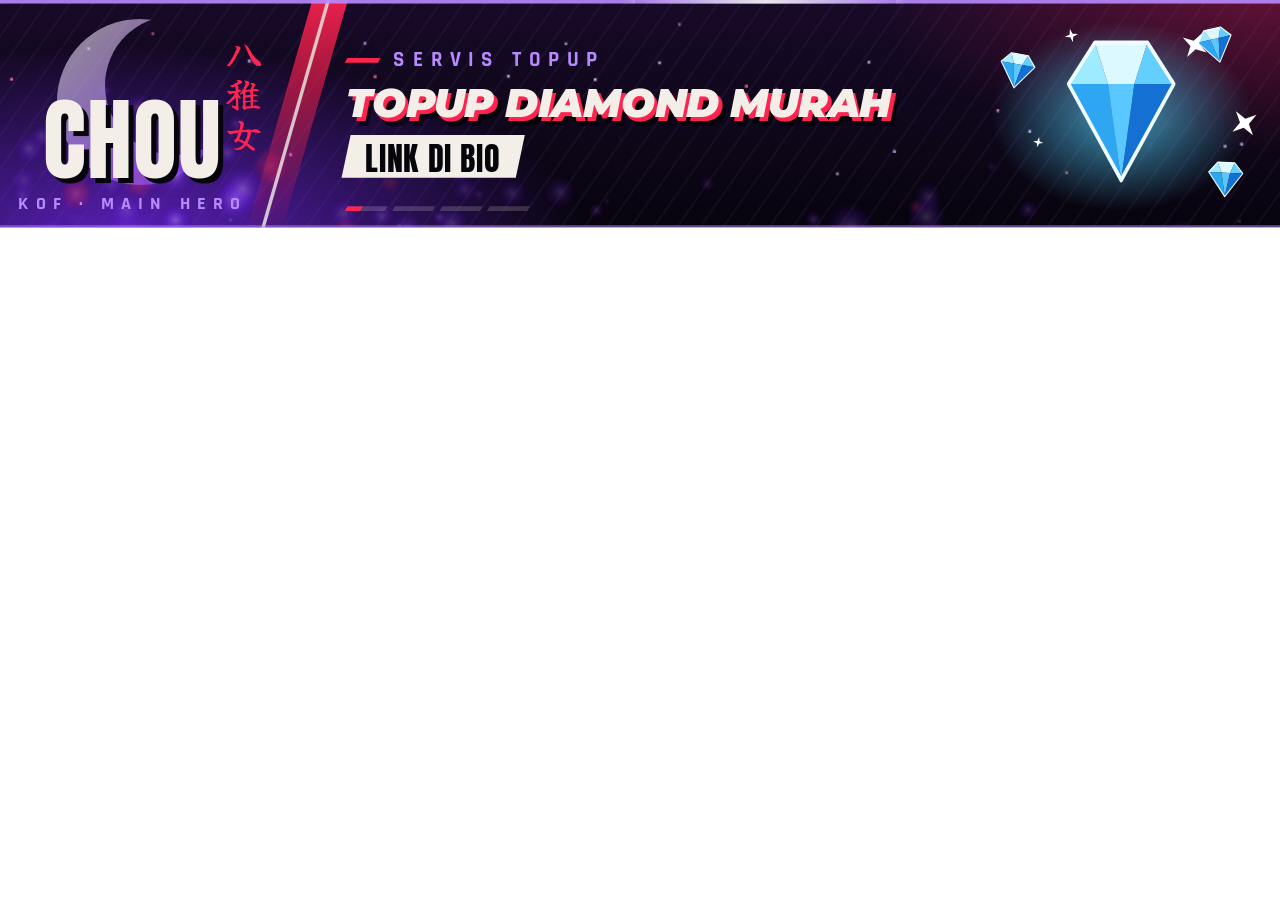
==== stream_overlay/banner.html @ 77ae5de3 "Add Chou KOF portrait stream overlay pack Three 1080x1920 layouts (Klasik, Mabar, Solo Push) with la" ====
<!doctype html>
<html lang="ms">
<head>
<meta charset="utf-8">
<title>Chou Banner</title>
<link rel="stylesheet" href="assets/overlay.css">
<style>
  html, body { margin: 0; width: 100%; height: 100%; overflow: hidden; background: transparent; }
  #root { position: relative; width: 100vw; height: 100vh; }
  #stage { position: absolute; left: 0; top: 0; width: 1080px; height: 192px; transform-origin: 0 0; }
</style>
</head>
<body>
<!-- Browser source: 1080 x 192.  ?style=flame | slash | moon -->
<div id="root"><div id="stage"></div></div>
<script src="assets/config.js"></script>
<script src="assets/overlay.js"></script>
<script>
  const p = new URLSearchParams(location.search);
  const stage = document.getElementById("stage");
  ChouOverlay.mountBanner(stage, { style: p.get("style") || "flame" });
  ChouOverlay.fitStage(stage, document.getElementById("root"), 1080, 192);
</script>
</body>
</html>
---- stream_overlay/assets/overlay.css ----
/* Chou KOF stream overlay — 1080x1920 portrait */

@font-face { font-family: "OV Anton"; src: url(fonts/anton.woff2) format("woff2"); font-display: block; }
@font-face { font-family: "OV Mont"; src: url(fonts/montserrat-italic.woff2) format("woff2"); font-style: italic; font-weight: 100 900; font-display: block; }
@font-face { font-family: "OV Raj"; src: url(fonts/rajdhani-600.woff2) format("woff2"); font-weight: 600; font-display: block; }
@font-face { font-family: "OV Raj"; src: url(fonts/rajdhani-700.woff2) format("woff2"); font-weight: 700; font-display: block; }
@font-face { font-family: "OV Teko"; src: url(fonts/teko.woff2) format("woff2"); font-weight: 600; font-display: block; }
@font-face { font-family: "OV Brush"; src: url(fonts/yuji-kanji.woff2) format("woff2"); font-display: block; }

.ov-stage, .bn {
  /* palette: Iori / Chou KOF — void black, yagami purple flame, crimson, bone white */
  --ink: #07050c;
  --night: #120a1f;
  --plum: #241038;
  --violet: #7b2cff;
  --flame: #b98aff;
  --crimson: #ff2350;
  --bone: #f3eee8;
  --ice: #52d8ff;
  --win: #6dffb0;
  --gold: #ffcf4a;
  --muted: rgba(243, 238, 232, .56);

  --f-disp: "OV Anton", "Anton", Impact, "Arial Narrow", sans-serif;
  --f-shout: "OV Mont", "Montserrat", "Arial Black", sans-serif;
  --f-hud: "OV Raj", "Rajdhani", "Segoe UI", sans-serif;
  --f-num: "OV Teko", "Teko", "OV Anton", Impact, sans-serif;
  --f-brush: "OV Brush", "Yuji Syuku", serif;
}

.ov-stage {
  position: relative; width: 1080px; height: 1920px; overflow: hidden;
  transform-origin: 0 0; color: var(--bone); font-family: var(--f-hud);
  -webkit-font-smoothing: antialiased;
}
.ov-stage *, .bn * { box-sizing: border-box; }
.ov-layer { position: absolute; inset: 0; width: 1080px; height: 1920px; pointer-events: none; }

/* demo images (preview only) */
.ov-demo { position: absolute; overflow: hidden; background: #1a1424; }
.ov-demo img { width: 100%; height: 100%; object-fit: cover; display: block; }
.ov-demo.is-empty { display: grid; place-items: center; background:
  repeating-linear-gradient(-45deg, #17111f 0 14px, #1c1526 14px 28px); }
.ov-demo.is-empty span { font: 700 34px/1 var(--f-hud); letter-spacing: .3em; color: rgba(243,238,232,.35); }

/* ---------- slot frames + laser ---------- */
.ov-frame-base { fill: none; stroke: rgba(185, 138, 255, .42); stroke-width: 2; }
.ov-laser { fill: none; stroke-width: 3; stroke-linecap: round; stroke-dasharray: 90 910; animation: ov-run 6s linear infinite; }
.ov-laser.glow { stroke-width: 9; filter: url(#ov-blur); opacity: .9; }
.ov-laser.v { stroke: var(--flame); }
.ov-laser.r { stroke: var(--crimson); animation-delay: -3s; }
.ov-laser.core { stroke: #fff; stroke-width: 1.4; stroke-dasharray: 40 960; }
.ov-laser.core.r { animation-delay: -3s; }
@keyframes ov-run { from { stroke-dashoffset: 0; } to { stroke-dashoffset: -1000; } }
.ov-corner { fill: none; stroke: var(--bone); stroke-width: 3; }

/* ---------- band between facecam & gameplay ---------- */
.ov-band {
  position: absolute; left: 0; width: 1080px; height: 28px; overflow: hidden;
  background: linear-gradient(90deg, #0c0614, #1a0b2a 50%, #0c0614);
  border-top: 2px solid var(--crimson); border-bottom: 1px solid rgba(185,138,255,.5);
  display: flex; align-items: center; justify-content: center; gap: 18px;
  font: 700 17px/1 var(--f-hud); letter-spacing: .22em; text-transform: uppercase;
}
.ov-band .live { background: var(--crimson); color: #fff; padding: 4px 14px 3px; transform: skewX(-14deg); display: inline-flex; gap: 8px; align-items: center; }
.ov-band .live > * { transform: skewX(14deg); }
.ov-band .dot { width: 8px; height: 8px; border-radius: 50%; background: #fff; animation: ov-blink 1.2s steps(2, jump-none) infinite; }
.ov-band .sep { width: 5px; height: 5px; background: var(--flame); transform: rotate(45deg); }
.ov-band .clock { font: 600 22px/1 var(--f-num); letter-spacing: .08em; color: var(--flame); padding-top: 3px; }
.ov-band .sweep { position: absolute; top: 0; bottom: 0; width: 160px; left: -200px;
  background: linear-gradient(90deg, transparent, rgba(185,138,255,.35), transparent); animation: ov-sweep 6s linear infinite; }
@keyframes ov-sweep { 0% { transform: translateX(0); } 60%, 100% { transform: translateX(1480px); } }
@keyframes ov-blink { 50% { opacity: .15; } }

/* slot label (handcam) */
.ov-tag {
  position: absolute; display: inline-flex; align-items: center; gap: 10px;
  background: rgba(7, 5, 12, .82); border-left: 4px solid var(--crimson);
  padding: 6px 14px 5px; font: 700 16px/1 var(--f-hud); letter-spacing: .2em; text-transform: uppercase;
}
.ov-tag em { font-style: normal; color: var(--flame); }

/* ---------- cards ---------- */
.ov-card {
  --cut: 22px;
  position: absolute; color: var(--bone);
  clip-path: polygon(var(--cut) 0, 100% 0, 100% calc(100% - var(--cut)), calc(100% - var(--cut)) 100%, 0 100%, 0 var(--cut));
  background: linear-gradient(155deg, rgba(185,138,255,.75), rgba(185,138,255,.14) 38%, rgba(185,138,255,.1) 62%, rgba(255,35,80,.7));
}
.ov-card::before {
  content: ""; position: absolute; inset: 2px; z-index: 0;
  clip-path: polygon(calc(var(--cut) - 1px) 0, 100% 0, 100% calc(100% - var(--cut) + 1px), calc(100% - var(--cut) + 1px) 100%, 0 100%, 0 calc(var(--cut) - 1px));
  background:
    radial-gradient(120% 70% at 100% 0%, rgba(123,44,255,.22), transparent 60%),
    linear-gradient(170deg, #1c0d30 0%, #110820 55%, #0b0615 100%);
}
.ov-card::after { /* sheen */
  content: ""; position: absolute; inset: 0; z-index: 3; pointer-events: none;
  background: linear-gradient(105deg, transparent 40%, rgba(243,238,232,.10) 50%, transparent 60%);
  background-size: 260% 100%; background-position: 160% 0; animation: ov-sheen 12s ease-in-out infinite;
}
@keyframes ov-sheen { 0%, 70% { background-position: 160% 0; } 85%, 100% { background-position: -60% 0; } }
.ov-card > * { position: relative; z-index: 1; }
.ov-card .ghost { position: absolute; z-index: 0; font-family: var(--f-brush); color: rgba(185,138,255,.10); pointer-events: none; line-height: 1; }

.ov-h { font: 400 54px/.9 var(--f-disp); letter-spacing: .01em; margin: 0; transform: skewX(-8deg); transform-origin: left bottom;
  text-shadow: 3px 3px 0 var(--crimson); }
.ov-lbl { display: flex; align-items: center; gap: 10px; margin: 0; font: 700 16px/1 var(--f-hud); letter-spacing: .26em; color: var(--flame); text-transform: uppercase; }
.ov-lbl::before { content: ""; width: 9px; height: 9px; background: var(--crimson); transform: rotate(45deg); flex: none; }
.ov-lbl i { font-style: normal; margin-left: auto; color: var(--bone); background: rgba(185,138,255,.18); padding: 3px 9px 2px; letter-spacing: .1em; font-size: 15px; }

.ov-chip { display: inline-flex; align-items: baseline; gap: 6px; background: var(--bone); color: var(--ink);
  padding: 5px 12px 3px; font: 400 22px/1 var(--f-disp); letter-spacing: .02em; transform: skewX(-12deg); white-space: nowrap; }
.ov-chip > * { display: inline-block; transform: skewX(12deg); }
.ov-chip b { font-weight: 400; color: var(--crimson); font-size: 28px; }

/* ---------- queue card ---------- */
.ov-queue { padding: 20px 24px 14px; display: flex; flex-direction: column; gap: 12px; }
.ov-queue .q-head { display: flex; align-items: flex-end; justify-content: space-between; gap: 12px; }
.q-open { display: inline-flex; align-items: center; gap: 8px; font: 700 15px/1 var(--f-hud); letter-spacing: .3em; color: var(--win); margin-bottom: 8px; }
.q-open::before { content: ""; width: 8px; height: 8px; border-radius: 50%; background: var(--win); box-shadow: 0 0 10px var(--win); animation: ov-blink 1.6s steps(2, jump-none) infinite; }
.q-open.full { color: var(--crimson); }
.q-open.full::before { background: var(--crimson); box-shadow: 0 0 10px var(--crimson); }
.ov-queue .q-prices { display: flex; flex-direction: column; gap: 7px; align-items: flex-end; }
.ov-queue ol { list-style: none; margin: 0; padding: 0; display: flex; flex-direction: column; gap: 6px; }
.ov-queue .slot { display: flex; align-items: center; gap: 12px; height: 34px; padding: 0 12px 0 0;
  background: linear-gradient(90deg, rgba(123,44,255,.32), rgba(123,44,255,.06)); }
.ov-queue .slot .ix { width: 34px; height: 100%; display: grid; place-items: center; background: var(--violet); font: 600 24px/1 var(--f-num); padding-top: 3px; }
.ov-queue .slot .nm { flex: 1; min-width: 0; font: 700 24px/1 var(--f-hud); letter-spacing: .03em; white-space: nowrap; overflow: hidden; text-overflow: ellipsis; }
.ov-queue .slot.is-empty { background: transparent; outline: 1px dashed rgba(185,138,255,.35); outline-offset: -1px; }
.ov-queue .slot.is-empty .ix { background: rgba(185,138,255,.15); color: var(--muted); }
.ov-queue .slot.is-empty .nm { color: rgba(243,238,232,.32); font-size: 17px; letter-spacing: .24em; }
.ov-queue .pips { display: flex; gap: 5px; }
.ov-queue .pips i { width: 12px; height: 12px; transform: skewX(-14deg); background: rgba(243,238,232,.18); }
.ov-queue .pips i.on { background: var(--crimson); box-shadow: 0 0 8px rgba(255,35,80,.7); }
.ov-queue .nx { display: flex; align-items: center; gap: 12px; height: 32px; border-bottom: 1px solid rgba(185,138,255,.16); }
.ov-queue .nx .no { font: 600 26px/1 var(--f-num); color: var(--flame); width: 34px; padding-top: 4px; }
.ov-queue .nx .nm { flex: 1; min-width: 0; font: 600 22px/1 var(--f-hud); white-space: nowrap; overflow: hidden; text-overflow: ellipsis; }
.ov-queue .nx .g { font: 700 14px/1 var(--f-hud); letter-spacing: .12em; color: var(--ink); background: var(--flame); padding: 4px 7px 3px; }
.ov-queue .nx.more { border: 0; color: var(--muted); font: 700 16px/1 var(--f-hud); letter-spacing: .2em; }
.ov-queue .q-empty { margin: 0; padding: 10px 0; color: var(--muted); font: 600 19px/1.3 var(--f-hud); letter-spacing: .04em; }
.q-foot { margin-top: auto; display: flex; align-items: center; gap: 10px; font: 700 16px/1.2 var(--f-hud); letter-spacing: .08em; color: var(--bone);
  background: rgba(255,35,80,.14); border-left: 3px solid var(--crimson); padding: 8px 12px; }
.q-foot b { color: var(--crimson); }
.ov-queue .q-cols { display: flex; flex-direction: column; gap: 12px; }
.ov-queue section { display: flex; flex-direction: column; gap: 9px; }
.is-new { animation: ov-new 1.4s ease-out; }
@keyframes ov-new { 0% { background: rgba(243,238,232,.9); transform: translateX(-18px); } 25% { transform: translateX(0); } 100% { } }

/* wide queue (layout 2) */
.ov-queue.wide { padding: 26px 30px 20px; }
.ov-queue.wide .q-head { align-items: center; }
.ov-queue.wide .q-prices { flex-direction: row; gap: 12px; }
.ov-queue.wide .q-cols { flex-direction: row; gap: 26px; flex: 1; min-height: 0; }
.ov-queue.wide .q-cols > section { flex: 1; min-width: 0; }
.ov-queue.wide .slot { height: 56px; }
.ov-queue.wide .slot .ix { width: 44px; font-size: 30px; }
.ov-queue.wide .slot .nm { font-size: 28px; }
.ov-queue.wide .nx { height: 46px; }
.ov-queue.wide .nx .nm { font-size: 26px; }
.ov-queue.wide .ov-h { font-size: 64px; }

/* ---------- prices card (queue hidden) ---------- */
.ov-prices { padding: 26px 28px 20px; display: flex; flex-direction: column; gap: 16px; }
.ov-prices .pr-list { display: flex; flex-direction: column; gap: 10px; }
.ov-prices .pr { display: flex; align-items: center; justify-content: space-between; padding: 8px 16px 6px;
  background: linear-gradient(90deg, rgba(123,44,255,.35), rgba(123,44,255,.06)); border-left: 4px solid var(--flame); }
.ov-prices .pr span { font: 700 24px/1 var(--f-hud); letter-spacing: .14em; }
.ov-prices .pr b { font: 400 50px/1 var(--f-disp); color: var(--bone); text-shadow: 3px 3px 0 var(--crimson); font-weight: 400; }
.ov-prices .svc { display: flex; flex-direction: column; gap: 8px; }
.ov-prices .svc div { display: flex; justify-content: space-between; align-items: baseline; font: 600 22px/1 var(--f-hud); border-bottom: 1px dashed rgba(185,138,255,.25); padding-bottom: 7px; }
.ov-prices .svc b { font: 400 28px/1 var(--f-disp); color: var(--flame); font-weight: 400; }
.ov-prices.wide .pr-list { flex-direction: row; }
.ov-prices.wide .pr { flex: 1; }
.ov-prices.wide .svc { flex-direction: row; gap: 26px; }
.ov-prices.wide .svc div { flex: 1; }

/* ---------- stats card ---------- */
.ov-stats { padding: 18px 22px 14px; display: grid; grid-template-columns: auto 1fr; grid-template-rows: 1fr auto; column-gap: 20px; row-gap: 10px; }
.ov-stats .wl { display: flex; gap: 6px; align-items: flex-end; }
.ov-stats .wl > div { display: flex; flex-direction: column; align-items: flex-start; }
.ov-stats .wl small { font: 700 15px/1 var(--f-hud); letter-spacing: .3em; color: var(--muted); }
.ov-stats .wl b { font: 600 104px/.78 var(--f-num); font-weight: 600; padding-top: 14px; }
.ov-stats .wl .w b { color: var(--win); text-shadow: 0 0 18px rgba(109,255,176,.35); }
.ov-stats .wl .l b { color: var(--crimson); text-shadow: 0 0 18px rgba(255,35,80,.35); }
.ov-stats .wl .slash { font: 400 70px/1 var(--f-disp); color: rgba(243,238,232,.2); transform: skewX(-14deg); margin: 0 4px 6px; }
.ov-stats .side { display: flex; flex-direction: column; justify-content: center; gap: 10px; min-width: 0; }
.ov-stats .kv { display: flex; align-items: baseline; justify-content: space-between; gap: 10px; border-bottom: 1px solid rgba(185,138,255,.18); padding-bottom: 6px; }
.ov-stats .kv small { font: 700 15px/1 var(--f-hud); letter-spacing: .28em; color: var(--flame); }
.ov-stats .kv b { font: 600 44px/.8 var(--f-num); font-weight: 600; letter-spacing: .02em; padding-top: 6px; }
.ov-stats .rate { grid-column: 1 / -1; display: flex; align-items: center; gap: 12px; }
.ov-stats .bar { flex: 1; height: 8px; background: rgba(255,35,80,.55); transform: skewX(-20deg); position: relative; }
.ov-stats .bar i { position: absolute; left: 0; top: 0; bottom: 0; background: var(--win); box-shadow: 0 0 10px rgba(109,255,176,.6); transition: width .6s cubic-bezier(.2,.8,.2,1); }
.ov-stats .rate span { font: 700 15px/1 var(--f-hud); letter-spacing: .18em; white-space: nowrap; }
.ov-stats .streak { display: none; align-items: center; gap: 6px; font: 700 14px/1 var(--f-hud); letter-spacing: .2em; color: var(--ink); background: var(--gold); padding: 4px 9px 3px; transform: skewX(-12deg); align-self: flex-start; }
.ov-stats .streak.on { display: inline-flex; }
.ov-stats .streak.lose { background: rgba(243,238,232,.16); color: var(--muted); }
.ov-stats .dev { grid-column: 1 / -1; font: 700 14px/1 var(--f-hud); letter-spacing: .24em; color: var(--muted); display: none; }
.ov-stats .tagline { display: none; }
.pop { animation: ov-pop .5s cubic-bezier(.2,1.6,.4,1); }
@keyframes ov-pop { 0% { transform: scale(1.5); filter: brightness(2); } 100% { transform: scale(1); } }

/* tall stats (layout 3) */
.ov-stats.tall { grid-template-columns: 1fr; grid-template-rows: auto auto auto auto 1fr; padding: 22px 26px 16px; row-gap: 10px; }
.ov-stats.tall .tagline { display: flex; flex-direction: column; gap: 6px; }
.ov-stats.tall .tagline .ov-h { font-size: 46px; }
.ov-stats.tall .wl b { font-size: 96px; }
.ov-stats.tall .wl .slash { font-size: 66px; }
.ov-stats.tall .side { flex-direction: row; gap: 18px; }
.ov-stats.tall .side .kv { flex: 1; }

.ov-stats.tall .svc { display: flex; flex-direction: column; gap: 6px; align-self: end; }
.ov-stats .svc { display: none; }
.ov-stats .svc div { display: flex; justify-content: space-between; font: 600 20px/1 var(--f-hud); padding-bottom: 6px; border-bottom: 1px dashed rgba(185,138,255,.25); }
.ov-stats .svc b { font: 400 24px/1 var(--f-disp); color: var(--flame); font-weight: 400; }

/* compact stats in top-right (layout 2) */
.ov-stats.mini { grid-template-columns: 1fr; padding: 14px 18px 12px; row-gap: 8px; }
.ov-stats.mini .wl b { font-size: 76px; }
.ov-stats.mini .wl .slash { font-size: 52px; }
.ov-stats.mini .side { flex-direction: row; gap: 14px; }
.ov-stats.mini .side .kv { flex: 1; }
.ov-stats.mini .kv b { font-size: 36px; }
.ov-stats.mini .wl { justify-content: flex-start; }

/* ---------- price strip (layout 3) ---------- */
.ov-strip { padding: 0 22px; display: flex; align-items: center; gap: 14px; }
.ov-strip .ov-h { font-size: 36px; flex: none; }
.ov-strip .ov-chip { font-size: 17px; padding: 5px 9px 3px; }
.ov-strip .ov-chip b { font-size: 23px; }
.ov-strip .chips { display: flex; flex-direction: column; gap: 6px; margin-left: auto; align-items: flex-end; }

/* ================= BANNER ================= */
.bn { position: absolute; left: 0; width: 1080px; height: 192px; overflow: hidden; color: var(--bone);
  --bn-text: var(--bone); --bn-shadow: var(--crimson); --bn-shadow2: rgba(0,0,0,.55); --bn-kicker: var(--flame);
  --bn-tag-bg: var(--bone); --bn-tag-fg: var(--ink); --bn-price: var(--crimson); --bn-blade: var(--crimson); --bn-edge: var(--flame);
  font-family: var(--f-hud); }
.bn > * { position: absolute; }
.bn-bg { inset: 0; }
.bn-fx { left: 0; top: 0; width: 1080px; height: 192px; }
.bn-char { left: 0; top: 0; width: 262px; height: 192px; overflow: hidden; }
.bn-char img { position: absolute; left: 50%; bottom: 0; height: 100%; transform-origin: 50% 100%;
  filter: drop-shadow(-3px 0 0 rgba(255,35,80,.85)) drop-shadow(0 0 14px rgba(123,44,255,.9)); }
.bn-char svg { position: absolute; inset: 0; width: 100%; height: 100%; }
.bn-sep { left: 236px; top: -10px; width: 30px; height: 212px; transform: skewX(-16deg);
  background: linear-gradient(180deg, var(--bn-blade), rgba(0,0,0,0)); opacity: .95; }
.bn-sep::after { content: ""; position: absolute; left: 12px; top: 0; bottom: 0; width: 3px; background: var(--bone); opacity: .85; }
.bn-msg { left: 292px; top: 0; width: 520px; height: 192px; display: flex; flex-direction: column; justify-content: center; gap: 10px; opacity: 0; }
.bn-kicker { display: flex; align-items: center; gap: 12px; font: 700 18px/1 var(--f-hud); letter-spacing: .34em; color: var(--bn-kicker); text-transform: uppercase; }
.bn-kicker::before { content: ""; width: 28px; height: 4px; background: var(--bn-shadow); transform: skewX(-30deg); }
.bn-main { display: inline-block; align-self: flex-start; white-space: nowrap; font: italic 900 62px/1 var(--f-shout); letter-spacing: -.01em; color: var(--bn-text);
  text-shadow: 3px 3px 0 var(--bn-shadow), 6px 7px 0 var(--bn-shadow2); padding-right: 12px; text-transform: uppercase; }
.bn-tags { display: flex; gap: 10px; }
.bn-tag { display: inline-flex; align-items: baseline; gap: 8px; background: var(--bn-tag-bg); color: var(--bn-tag-fg); padding: 6px 16px 3px;
  font: 400 27px/1 var(--f-disp); letter-spacing: .03em; transform: skewX(-12deg); transform-origin: 0 50%; white-space: nowrap; }
.bn-tag > span { display: inline-block; transform: skewX(12deg); }
.bn-tag b { font-weight: 400; color: var(--bn-price); }
.bn-art { right: 0; top: 0; width: 268px; height: 192px; opacity: 0; }
.bn-art svg { position: absolute; inset: 0; width: 100%; height: 100%; overflow: visible; }
.bn-blade { top: -20px; left: 0; width: 140px; height: 232px; background: var(--bn-blade); transform: translateX(-400px) skewX(-18deg); }
.bn-blade::after { content: ""; position: absolute; right: -26px; top: 0; bottom: 0; width: 12px; background: var(--bone); }
.bn-flash { inset: 0; background: #fff; opacity: 0; mix-blend-mode: overlay; }
.bn-edge { left: 0; right: 0; top: 0; height: 3px; background: var(--bn-edge); opacity: .9; overflow: hidden; }
.bn-edge i { position: absolute; top: -2px; width: 220px; height: 7px; background: linear-gradient(90deg, transparent, #fff, transparent); box-shadow: 0 0 12px #fff; }
.bn-edge.bottom { top: auto; bottom: 0; height: 2px; opacity: .5; }
.bn-ticks { left: 292px; bottom: 14px; display: flex; gap: 6px; }
.bn-ticks i { width: 34px; height: 4px; background: rgba(243,238,232,.18); position: relative; transform: skewX(-30deg); overflow: hidden; }
.bn-ticks i b { position: absolute; left: 0; top: 0; bottom: 0; background: var(--bn-shadow); }
.bn-store { right: 22px; bottom: 12px; font: 700 13px/1 var(--f-hud); letter-spacing: .4em; color: var(--muted); }

/* style: flame (Yagami purple flame) */
.bn--flame .bn-bg {
  background:
    radial-gradient(60% 150% at 10% 110%, rgba(123,44,255,.75), transparent 60%),
    radial-gradient(50% 120% at 100% -10%, rgba(255,35,80,.35), transparent 65%),
    repeating-linear-gradient(-55deg, rgba(185,138,255,.05) 0 2px, transparent 2px 16px),
    linear-gradient(180deg, #170a28, #07040d);
}

/* style: slash (crimson manga rush) */
.bn--slash { --bn-shadow: var(--ink); --bn-shadow2: rgba(0,0,0,.35); --bn-kicker: var(--ink); --bn-tag-bg: var(--ink); --bn-tag-fg: var(--bone);
  --bn-price: var(--gold); --bn-blade: var(--ink); --bn-edge: var(--bone); }
.bn--slash .bn-bg {
  background:
    radial-gradient(circle at 1px 1px, rgba(0,0,0,.28) 1.4px, transparent 1.8px) 0 0 / 9px 9px,
    linear-gradient(100deg, #0b0407 0 22%, transparent 22%),
    linear-gradient(180deg, #ff2d58, #c8002e);
}
.bn--slash .bn-kicker::before { background: var(--bone); }
.bn--slash .bn-ticks i { background: rgba(0,0,0,.25); }
.bn--slash .bn-store { color: rgba(7,5,12,.6); }

/* style: moon (clean night + ice diamond accent) */
.bn--moon { --bn-shadow: var(--violet); --bn-shadow2: rgba(0,0,0,.6); --bn-kicker: var(--ice); --bn-tag-bg: transparent; --bn-tag-fg: var(--bone);
  --bn-price: var(--ice); --bn-blade: var(--violet); --bn-edge: var(--ice); }
.bn--moon .bn-bg { background:
  radial-gradient(70% 140% at 85% 50%, rgba(82,216,255,.16), transparent 60%),
  radial-gradient(50% 120% at 10% 100%, rgba(123,44,255,.35), transparent 60%),
  linear-gradient(180deg, #0b0a14, #050409); }
.bn--moon .bn-tag { box-shadow: inset 0 0 0 2px var(--bone); }

/* reduced motion: keep things readable */
@media (prefers-reduced-motion: reduce) {
  .ov-laser, .ov-band .sweep, .ov-card::after { animation-duration: 0s; animation-iteration-count: 1; }
}
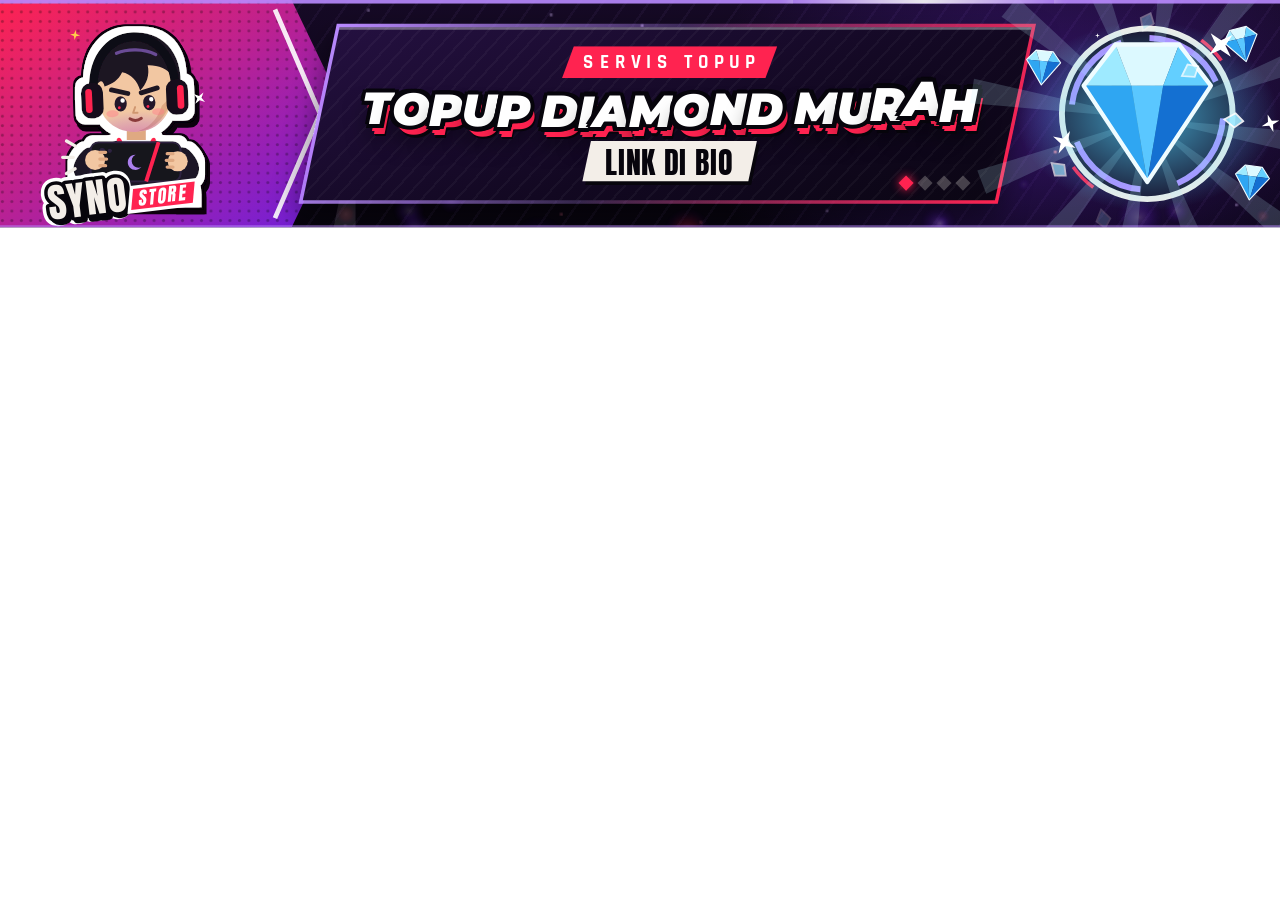
==== commit 0030b514: "Add premium animated bottom banner with sticker mascot New default banner style (pro / pro-crimson):" ====
--- a/stream_overlay/banner.html
+++ b/stream_overlay/banner.html
@@ -11,14 +11,15 @@
 </style>
 </head>
 <body>
-<!-- Browser source: 1080 x 192.  ?style=flame | slash | moon -->
+<!-- Browser source: 1080 x 192.  ?style=pro | pro-crimson | flame | slash | moon -->
 <div id="root"><div id="stage"></div></div>
 <script src="assets/config.js"></script>
 <script src="assets/overlay.js"></script>
+<script src="assets/banner-pro.js"></script>
 <script>
   const p = new URLSearchParams(location.search);
   const stage = document.getElementById("stage");
-  ChouOverlay.mountBanner(stage, { style: p.get("style") || "flame" });
+  ChouOverlay.mountBanner(stage, { style: p.get("style") || "pro" });
   ChouOverlay.fitStage(stage, document.getElementById("root"), 1080, 192);
 </script>
 </body>
--- a/stream_overlay/assets/overlay.css
+++ b/stream_overlay/assets/overlay.css
@@ -303,3 +303,62 @@
 @media (prefers-reduced-motion: reduce) {
   .ov-laser, .ov-band .sweep, .ov-card::after { animation-duration: 0s; animation-iteration-count: 1; }
 }
+
+/* ================= PREMIUM BANNER (bn-pro) ================= */
+.bn-pro { --pp-c1: #ff2350; --pp-c2: #6a1fe0; --pp-b1: #b98aff; --pp-b2: #ff2350;
+  --pp-plate: linear-gradient(160deg, #241040 0%, #120821 60%, #0b0614 100%);
+  --pp-text: #ffffff; --pp-outline: #07050c; --pp-extrude: #ff2350;
+  --pp-kick-bg: #ff2350; --pp-kick-fg: #fff; --pp-tag-bg: #f3eee8; --pp-tag-fg: #07050c; --pp-price: #ff2350;
+  --pp-ring-fill: #150a24; --pp-ring-a: #b98aff; --pp-ring-b: #ff2350; }
+.bn-pro .bn-bg { background:
+  radial-gradient(40% 140% at 82% 50%, rgba(123,44,255,.32), transparent 70%),
+  repeating-linear-gradient(-55deg, rgba(185,138,255,.05) 0 2px, transparent 2px 16px),
+  linear-gradient(180deg, #160a26, #07040d); }
+.bn-pro .pp-chev { left: 0; top: 0; width: 300px; height: 192px; }
+.bn-pro .pp-plate { left: 268px; top: 20px; width: 590px; height: 152px; transform: skewX(-12deg); overflow: hidden;
+  background: linear-gradient(110deg, var(--pp-b1), rgba(185,138,255,.25) 45%, var(--pp-b2)); box-shadow: 0 10px 24px rgba(0,0,0,.45); }
+.bn-pro .pp-plate-in { position: absolute; inset: 3px; background:
+  repeating-linear-gradient(-55deg, rgba(255,255,255,.035) 0 2px, transparent 2px 12px), var(--pp-plate); }
+.bn-pro .pp-plate-in::after { content: ""; position: absolute; left: 0; right: 0; top: 0; height: 2px; background: rgba(255,255,255,.35); }
+.bn-pro .pp-glint { position: absolute; top: -30px; bottom: -30px; left: 0; width: 80px;
+  background: linear-gradient(90deg, transparent, rgba(255,255,255,.16) 45%, rgba(255,255,255,.3) 50%, rgba(255,255,255,.16) 55%, transparent); }
+.bn-pro .pp-ring { left: 888px; top: 16px; width: 160px; height: 160px; }
+.bn-pro .pp-ring svg { width: 100%; height: 100%; overflow: visible; }
+.bn-pro .ring-fill { fill: var(--pp-ring-fill); }
+.bn-pro .ring-a { stroke: var(--pp-ring-a); transform: rotate(-90deg); transform-origin: 80px 80px; }
+.bn-pro .ring-b { stroke: var(--pp-ring-b); }
+.bn-pro .pp-art { left: 834px; top: 0; width: 268px; height: 192px; transform-origin: 134px 100px; visibility: hidden; }
+.bn-pro .pp-art svg { position: absolute; inset: 0; width: 100%; height: 100%; overflow: visible; }
+.bn-pro .pp-mascot { left: 22px; top: -8px; width: 186px; height: 186px; }
+.bn-pro .pp-mascot svg { width: 100%; height: 100%; overflow: visible; }
+.bn-pro .pp-word { left: 4px; top: 148px; width: 168px; height: 48px; transform-origin: 50% 50%; }
+.bn-pro .pp-word svg { width: 100%; height: 100%; overflow: visible; }
+.bn-pro .pp-msg { left: 300px; top: 20px; width: 530px; height: 152px; display: flex; flex-direction: column; align-items: center; justify-content: center; gap: 6px; visibility: hidden; }
+.bn-pro .pp-kick { display: flex; }
+.bn-pro .pp-kick span { background: var(--pp-kick-bg); color: var(--pp-kick-fg); font: 700 16px/1 var(--f-hud); letter-spacing: .3em; padding: 6px 14px 5px 18px;
+  clip-path: polygon(10px 0, 100% 0, calc(100% - 10px) 100%, 0 100%); text-transform: uppercase; }
+.bn-pro .pp-main { white-space: nowrap; font: italic 900 60px/1.08 var(--f-shout); color: var(--pp-text); text-transform: uppercase; letter-spacing: -.005em;
+  --o: var(--pp-outline);
+  text-shadow: -3px -3px 0 var(--o), 3px -3px 0 var(--o), -3px 3px 0 var(--o), 3px 3px 0 var(--o), 0 -3.5px 0 var(--o), 0 3.5px 0 var(--o), -3.5px 0 0 var(--o), 3.5px 0 0 var(--o),
+    2px 6px 0 var(--pp-extrude), 4px 8px 0 var(--pp-extrude), 5px 10px 0 var(--o), 0 14px 18px rgba(0,0,0,.55); }
+.bn-pro .pp-main .ch { display: inline-block; transform-origin: 50% 80%; }
+.bn-pro .pp-main .sp { display: inline-block; width: .26em; }
+.bn-pro .pp-tags { display: flex; gap: 10px; }
+.bn-pro .pp-tag { display: inline-flex; background: var(--pp-tag-bg); color: var(--pp-tag-fg); padding: 6px 16px 3px; font: 400 25px/1 var(--f-disp); letter-spacing: .03em;
+  transform: skewX(-12deg); white-space: nowrap; box-shadow: 3px 3px 0 var(--pp-outline); }
+.bn-pro .pp-tag > span { display: inline-block; transform: skewX(12deg); }
+.bn-pro .pp-tag b { font-weight: 400; color: var(--pp-price); }
+.bn-pro .bn-blade { width: 60px; }
+.bn-pro .pp-dots { left: 760px; top: 150px; display: flex; gap: 7px; }
+.bn-pro .pp-dots i { width: 9px; height: 9px; transform: rotate(45deg); background: rgba(243,238,232,.25); transition: background .2s; }
+.bn-pro .pp-dots i.on { background: var(--pp-extrude); box-shadow: 0 0 8px var(--pp-extrude); }
+
+.bn-pro.bn--pro-crimson { --pp-c1: #8a3dff; --pp-c2: #2a0a55; --pp-b1: #f3eee8; --pp-b2: #ffcf4a;
+  --pp-plate: linear-gradient(160deg, #ff3560 0%, #d4002f 60%, #9b0022 100%);
+  --pp-extrude: #4a0014; --pp-kick-bg: #07050c; --pp-kick-fg: #f3eee8; --pp-tag-bg: #07050c; --pp-tag-fg: #f3eee8; --pp-price: #ffcf4a;
+  --pp-ring-fill: #07050c; --pp-ring-a: #ffcf4a; --pp-ring-b: #f3eee8; --bn-blade: #07050c; --bn-edge: #ff2350; }
+.bn-pro.bn--pro-crimson .bn-bg { background:
+  radial-gradient(40% 140% at 82% 50%, rgba(255,35,80,.3), transparent 70%),
+  radial-gradient(circle at 1px 1px, rgba(255,255,255,.06) 1.2px, transparent 1.6px) 0 0 / 9px 9px,
+  linear-gradient(180deg, #1a0710, #07040d); }
+.bn-pro.bn--pro-crimson .pp-dots i.on { background: #ffcf4a; box-shadow: 0 0 8px #ffcf4a; }
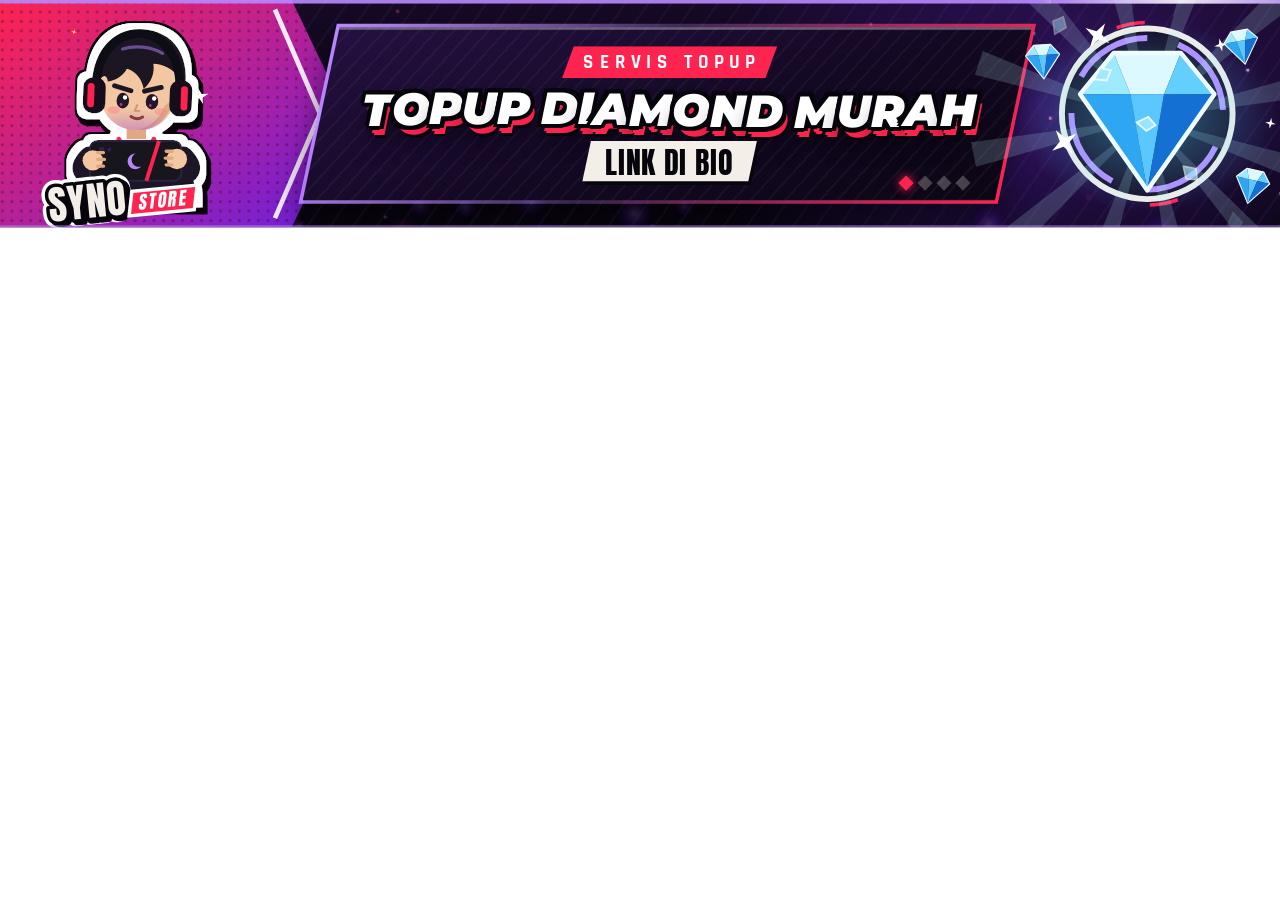
==== commit 000406c7: "Add minimal scene banners, brand logos, 3D rank icons and animated backdrop - Minimal two-scene bann" ====
--- a/stream_overlay/banner.html
+++ b/stream_overlay/banner.html
@@ -16,10 +16,13 @@
 <script src="assets/config.js"></script>
 <script src="assets/overlay.js"></script>
 <script src="assets/banner-pro.js"></script>
+<script src="assets/ranks3d.js"></script>
+<script src="assets/logos.js"></script>
+<script src="assets/banner-scene.js"></script>
 <script>
   const p = new URLSearchParams(location.search);
   const stage = document.getElementById("stage");
-  ChouOverlay.mountBanner(stage, { style: p.get("style") || "pro" });
+  ChouOverlay.mountBanner(stage, { style: p.get("style") || "pro", accent: p.get("accent") || undefined });
   ChouOverlay.fitStage(stage, document.getElementById("root"), 1080, 192);
 </script>
 </body>
--- a/stream_overlay/assets/overlay.css
+++ b/stream_overlay/assets/overlay.css
@@ -2,6 +2,7 @@
 
 @font-face { font-family: "OV Anton"; src: url(fonts/anton.woff2) format("woff2"); font-display: block; }
 @font-face { font-family: "OV Mont"; src: url(fonts/montserrat-italic.woff2) format("woff2"); font-style: italic; font-weight: 100 900; font-display: block; }
+@font-face { font-family: "OV MontUp"; src: url(fonts/montserrat.woff2) format("woff2"); font-weight: 300 900; font-display: block; }
 @font-face { font-family: "OV Raj"; src: url(fonts/rajdhani-600.woff2) format("woff2"); font-weight: 600; font-display: block; }
 @font-face { font-family: "OV Raj"; src: url(fonts/rajdhani-700.woff2) format("woff2"); font-weight: 700; font-display: block; }
 @font-face { font-family: "OV Teko"; src: url(fonts/teko.woff2) format("woff2"); font-weight: 600; font-display: block; }
@@ -26,6 +27,7 @@
   --f-hud: "OV Raj", "Rajdhani", "Segoe UI", sans-serif;
   --f-num: "OV Teko", "Teko", "OV Anton", Impact, sans-serif;
   --f-brush: "OV Brush", "Yuji Syuku", serif;
+  --f-clean: "OV MontUp", "Montserrat", "Segoe UI", sans-serif;
 }
 
 .ov-stage {
@@ -35,6 +37,7 @@
 }
 .ov-stage *, .bn * { box-sizing: border-box; }
 .ov-layer { position: absolute; inset: 0; width: 1080px; height: 1920px; pointer-events: none; }
+.ov-bgfx { image-rendering: auto; }
 
 /* demo images (preview only) */
 .ov-demo { position: absolute; overflow: hidden; background: #1a1424; }
@@ -92,7 +95,7 @@
   clip-path: polygon(calc(var(--cut) - 1px) 0, 100% 0, 100% calc(100% - var(--cut) + 1px), calc(100% - var(--cut) + 1px) 100%, 0 100%, 0 calc(var(--cut) - 1px));
   background:
     radial-gradient(120% 70% at 100% 0%, rgba(123,44,255,.22), transparent 60%),
-    linear-gradient(170deg, #1c0d30 0%, #110820 55%, #0b0615 100%);
+    linear-gradient(170deg, rgba(28,13,48,.9) 0%, rgba(17,8,32,.9) 55%, rgba(11,6,21,.92) 100%);
 }
 .ov-card::after { /* sheen */
   content: ""; position: absolute; inset: 0; z-index: 3; pointer-events: none;
@@ -362,3 +365,65 @@
   radial-gradient(circle at 1px 1px, rgba(255,255,255,.06) 1.2px, transparent 1.6px) 0 0 / 9px 9px,
   linear-gradient(180deg, #1a0710, #07040d); }
 .bn-pro.bn--pro-crimson .pp-dots i.on { background: #ffcf4a; box-shadow: 0 0 8px #ffcf4a; }
+
+/* ================= SCENE BANNER (minimal, two scenes) ================= */
+.bn-scene { --acc: #a66bff; font-family: var(--f-clean); }
+.bn-scene .bn-bg { background: radial-gradient(70% 170% at 35% 50%, #1b1823 0%, #0c0b10 70%); }
+.bn-scene .sc-smoke { left: 0; top: 0; width: 1080px; height: 192px; }
+.bn-scene .sc-grain { inset: 0; background-size: 240px 240px; mix-blend-mode: overlay; opacity: .9; }
+.bn-scene .sc-strip { top: 0; height: 192px; background: var(--acc); overflow: hidden; }
+.bn-scene .sc-strip.a { left: 0; width: 480px; }
+.bn-scene .sc-strip.b { right: 0; width: 560px; background: linear-gradient(90deg, var(--acc), color-mix(in srgb, var(--acc) 70%, #000)); }
+.bn-scene .sc-kin { position: absolute; left: -30px; top: -26px; transform: rotate(-9deg); color: #0b0a0e; font: 400 30px/.92 var(--f-disp); letter-spacing: .02em; white-space: nowrap; }
+.bn-scene .sc-brand { left: 0; top: 0; width: 1080px; height: 192px; display: flex; align-items: center; justify-content: center; gap: 22px; visibility: hidden; }
+.bn-scene .sc-blogo { width: 104px; height: 104px; flex: none; }
+.bn-scene.lg-mascot .sc-blogo { width: 168px; height: 168px; }
+.bn-scene .sc-blogo svg, .bn-scene .sc-logo svg, .bn-scene .sc-ico svg { width: 100%; height: 100%; overflow: visible; display: block; }
+.bn-scene .sc-btxt { display: flex; flex-direction: column; gap: 10px; min-width: 420px; }
+.bn-scene .sc-track { font: 600 32px/1 var(--f-clean); color: #f3eee8; text-transform: uppercase; white-space: nowrap; }
+.bn-scene .sc-sub { font: 600 14px/1 var(--f-clean); letter-spacing: .42em; color: var(--acc); white-space: nowrap; }
+.bn-scene .sc-badge { right: 40px; top: 50px; display: flex; flex-direction: column; align-items: center; padding: 10px 18px 9px; background: var(--acc); color: #0b0a0e;
+  font: italic 900 22px/1.02 var(--f-shout); border-radius: 12px; border: 3px solid #fff; box-shadow: 0 6px 0 rgba(0,0,0,.5); visibility: hidden; }
+.bn-scene .sc-logo { left: 150px; top: 0; width: 360px; height: 192px; display: grid; place-items: center; visibility: hidden; }
+.bn-scene.lg-grunge .sc-logo svg { width: 350px; height: 138px; }
+.bn-scene.lg-emblem .sc-logo svg { width: 150px; height: 150px; }
+.bn-scene.lg-mascot .sc-logo svg { width: 188px; height: 188px; }
+.bn-scene .sc-item { left: 520px; top: 0; width: 540px; height: 192px; display: flex; align-items: center; gap: 14px; visibility: hidden; }
+.bn-scene .sc-ico { width: 140px; height: 100px; flex: none; transform-origin: 50% 55%; }
+.bn-scene .sc-txt { display: flex; flex-direction: column; gap: 8px; min-width: 0; }
+.bn-scene .sc-b { display: flex; align-items: center; gap: 16px; font: 800 38px/1 var(--f-clean); color: #fff; white-space: nowrap; }
+.bn-scene .sc-l { font: 500 19px/1.1 var(--f-clean); letter-spacing: .14em; color: rgba(243,238,232,.78); text-transform: uppercase; white-space: nowrap; }
+.bn-scene .sc-l em { font-style: normal; font-weight: 800; color: var(--acc); }
+.bn-scene .sc-pill { position: relative; display: inline-flex; align-items: center; gap: 5px; padding: 9px 20px; border-radius: 999px; font: 500 18px/1 var(--f-clean); color: #fff;
+  background: linear-gradient(180deg, #2c2933, #141218); border: 2px solid rgba(255,255,255,.5); box-shadow: inset 0 1px 0 rgba(255,255,255,.25), 0 4px 10px rgba(0,0,0,.5); transform-origin: 50% 50%; }
+.bn-scene .sc-pill b { font-weight: 800; }
+.bn-scene .sc-pill.press { background: var(--acc); color: #0b0a0e; border-color: #fff; }
+.bn-scene .sc-hand { position: absolute; right: -10px; bottom: -20px; width: 26px; height: 30px; opacity: 0; }
+.bn-scene .sc-hand svg { width: 100%; height: 100%; display: block; }
+.bn-scene .sc-wiper { inset: 0; overflow: hidden; pointer-events: none; }
+.bn-scene .sc-wiper i { position: absolute; top: -30px; height: 252px; opacity: 0; }
+.bn-scene .sc-wiper .w1 { width: 300px; background: var(--acc); }
+.bn-scene .sc-wiper .w2 { width: 150px; background: #0b0a0e; border-left: 6px solid #fff; }
+.bn-scene .sc-line { left: 0; right: 0; height: 2px; background: linear-gradient(90deg, transparent, var(--acc) 30%, var(--acc) 70%, transparent); opacity: .75; }
+.bn-scene .sc-line.top { top: 0; } .bn-scene .sc-line.bot { bottom: 0; opacity: .35; }
+
+/* ================= 3D RANK ICONS ================= */
+.rk3d { position: absolute; inset: 0; }
+.rk3d .rk-rays { position: absolute; left: 50%; top: 46%; width: 150%; aspect-ratio: 1; opacity: 0; pointer-events: none;
+  background: repeating-conic-gradient(from 0deg, rgba(255,207,74,.28) 0deg 6deg, transparent 6deg 30deg);
+  -webkit-mask-image: radial-gradient(circle, #000 20%, transparent 62%); mask-image: radial-gradient(circle, #000 20%, transparent 62%); }
+.rk3d .rk-tier { position: absolute; inset: 0; perspective: 520px; visibility: hidden; }
+.rk3d .rk-glow { position: absolute; left: 50%; top: 46%; width: 92%; aspect-ratio: 1;
+  background: radial-gradient(circle, color-mix(in srgb, var(--g) 70%, transparent) 0%, color-mix(in srgb, var(--g) 22%, transparent) 38%, transparent 66%); }
+.rk3d .rk-shadow { position: absolute; left: 50%; bottom: 3%; width: 54%; height: 12%; border-radius: 50%;
+  background: radial-gradient(closest-side, rgba(0,0,0,.85), rgba(0,0,0,0)); }
+.rk3d .rk-card { position: absolute; left: 50%; top: 46%; height: 84%; aspect-ratio: 1; transform-style: preserve-3d; }
+.rk3d .rk-l { position: absolute; inset: 0; display: grid; place-items: center; backface-visibility: visible; }
+.rk3d .rk-l:not(.front) { filter: brightness(.28) saturate(1.4); }
+.rk3d .rk-l img { width: 100%; height: 100%; object-fit: contain; display: block; }
+.rk3d .rk-l.front img, .rk3d .rk-l.front svg { filter: drop-shadow(0 0 1px rgba(255,255,255,.5)) contrast(1.06) saturate(1.1); }
+.rk3d .rk-shine { position: absolute; inset: 0; opacity: 0; transform: translateZ(.5px); pointer-events: none; mix-blend-mode: screen;
+  background: linear-gradient(105deg, transparent 40%, rgba(255,255,255,.75) 50%, transparent 60%) 160% 0 / 250% 100% no-repeat;
+  -webkit-mask-size: contain; mask-size: contain; -webkit-mask-repeat: no-repeat; mask-repeat: no-repeat; -webkit-mask-position: center; mask-position: center; }
+.rk3d .rk-spk { position: absolute; width: 22px; height: 22px; background: #fff;
+  clip-path: polygon(50% 0, 60% 40%, 100% 50%, 60% 60%, 50% 100%, 40% 60%, 0 50%, 40% 40%); filter: drop-shadow(0 0 6px #ffcf4a); }
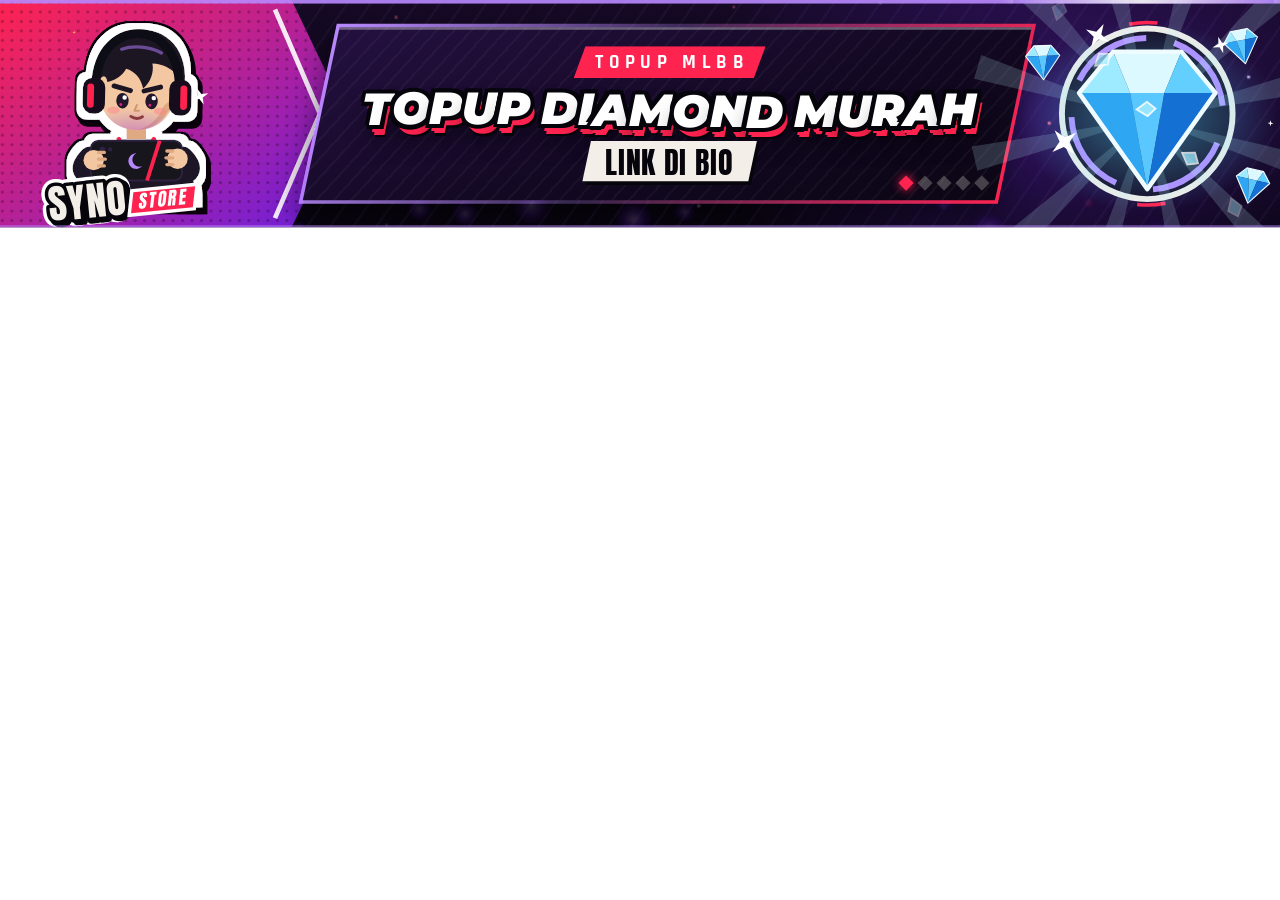
==== commit e2af3641: "WIP: server state API, VIP balance model, Arena layout rework, red theme Co-Authored-By: Claude Opus" ====
--- a/stream_overlay/banner.html
+++ b/stream_overlay/banner.html
@@ -19,6 +19,8 @@
 <script src="assets/ranks3d.js"></script>
 <script src="assets/logos.js"></script>
 <script src="assets/banner-scene.js"></script>
+<script src="assets/mascot.js"></script>
+<script src="assets/banner-power.js"></script>
 <script>
   const p = new URLSearchParams(location.search);
   const stage = document.getElementById("stage");
--- a/stream_overlay/assets/overlay.css
+++ b/stream_overlay/assets/overlay.css
@@ -15,6 +15,9 @@
   --plum: #241038;
   --violet: #7b2cff;
   --flame: #b98aff;
+  --violet-rgb: 123,44,255;
+  --flame-rgb: 185,138,255;
+  --card-a: rgba(28,13,48,.9); --card-b: rgba(17,8,32,.9); --card-c: rgba(11,6,21,.92);
   --crimson: #ff2350;
   --bone: #f3eee8;
   --ice: #52d8ff;
@@ -30,6 +33,12 @@
   --f-clean: "OV MontUp", "Montserrat", "Segoe UI", sans-serif;
 }
 
+/* red theme (config theme: "red") */
+.ov-stage.theme-red {
+  --night: #14060a; --plum: #2a0710; --violet: #c8102e; --flame: #ff6b7d;
+  --violet-rgb: 200,16,46; --flame-rgb: 255,107,125;
+  --card-a: rgba(40,9,16,.9); --card-b: rgba(22,6,10,.9); --card-c: rgba(12,4,6,.93);
+}
 .ov-stage {
   position: relative; width: 1080px; height: 1920px; overflow: hidden;
   transform-origin: 0 0; color: var(--bone); font-family: var(--f-hud);
@@ -47,7 +56,7 @@
 .ov-demo.is-empty span { font: 700 34px/1 var(--f-hud); letter-spacing: .3em; color: rgba(243,238,232,.35); }
 
 /* ---------- slot frames + laser ---------- */
-.ov-frame-base { fill: none; stroke: rgba(185, 138, 255, .42); stroke-width: 2; }
+.ov-frame-base { fill: none; stroke: rgba(var(--flame-rgb), .42); stroke-width: 2; }
 .ov-laser { fill: none; stroke-width: 3; stroke-linecap: round; stroke-dasharray: 90 910; animation: ov-run 6s linear infinite; }
 .ov-laser.glow { stroke-width: 9; filter: url(#ov-blur); opacity: .9; }
 .ov-laser.v { stroke: var(--flame); }
@@ -61,7 +70,7 @@
 .ov-band {
   position: absolute; left: 0; width: 1080px; height: 28px; overflow: hidden;
   background: linear-gradient(90deg, #0c0614, #1a0b2a 50%, #0c0614);
-  border-top: 2px solid var(--crimson); border-bottom: 1px solid rgba(185,138,255,.5);
+  border-top: 2px solid var(--crimson); border-bottom: 1px solid rgba(var(--flame-rgb),.5);
   display: flex; align-items: center; justify-content: center; gap: 18px;
   font: 700 17px/1 var(--f-hud); letter-spacing: .22em; text-transform: uppercase;
 }
@@ -71,7 +80,7 @@
 .ov-band .sep { width: 5px; height: 5px; background: var(--flame); transform: rotate(45deg); }
 .ov-band .clock { font: 600 22px/1 var(--f-num); letter-spacing: .08em; color: var(--flame); padding-top: 3px; }
 .ov-band .sweep { position: absolute; top: 0; bottom: 0; width: 160px; left: -200px;
-  background: linear-gradient(90deg, transparent, rgba(185,138,255,.35), transparent); animation: ov-sweep 6s linear infinite; }
+  background: linear-gradient(90deg, transparent, rgba(var(--flame-rgb),.35), transparent); animation: ov-sweep 6s linear infinite; }
 @keyframes ov-sweep { 0% { transform: translateX(0); } 60%, 100% { transform: translateX(1480px); } }
 @keyframes ov-blink { 50% { opacity: .15; } }
 
@@ -88,14 +97,14 @@
   --cut: 22px;
   position: absolute; color: var(--bone);
   clip-path: polygon(var(--cut) 0, 100% 0, 100% calc(100% - var(--cut)), calc(100% - var(--cut)) 100%, 0 100%, 0 var(--cut));
-  background: linear-gradient(155deg, rgba(185,138,255,.75), rgba(185,138,255,.14) 38%, rgba(185,138,255,.1) 62%, rgba(255,35,80,.7));
+  background: linear-gradient(155deg, rgba(var(--flame-rgb),.75), rgba(var(--flame-rgb),.14) 38%, rgba(var(--flame-rgb),.1) 62%, rgba(255,35,80,.7));
 }
 .ov-card::before {
   content: ""; position: absolute; inset: 2px; z-index: 0;
   clip-path: polygon(calc(var(--cut) - 1px) 0, 100% 0, 100% calc(100% - var(--cut) + 1px), calc(100% - var(--cut) + 1px) 100%, 0 100%, 0 calc(var(--cut) - 1px));
   background:
-    radial-gradient(120% 70% at 100% 0%, rgba(123,44,255,.22), transparent 60%),
-    linear-gradient(170deg, rgba(28,13,48,.9) 0%, rgba(17,8,32,.9) 55%, rgba(11,6,21,.92) 100%);
+    radial-gradient(120% 70% at 100% 0%, rgba(var(--violet-rgb),.22), transparent 60%),
+    linear-gradient(170deg, var(--card-a) 0%, var(--card-b) 55%, var(--card-c) 100%);
 }
 .ov-card::after { /* sheen */
   content: ""; position: absolute; inset: 0; z-index: 3; pointer-events: none;
@@ -104,13 +113,13 @@
 }
 @keyframes ov-sheen { 0%, 70% { background-position: 160% 0; } 85%, 100% { background-position: -60% 0; } }
 .ov-card > * { position: relative; z-index: 1; }
-.ov-card .ghost { position: absolute; z-index: 0; font-family: var(--f-brush); color: rgba(185,138,255,.10); pointer-events: none; line-height: 1; }
+.ov-card .ghost { position: absolute; z-index: 0; font-family: var(--f-brush); color: rgba(var(--flame-rgb),.10); pointer-events: none; line-height: 1; }
 
 .ov-h { font: 400 54px/.9 var(--f-disp); letter-spacing: .01em; margin: 0; transform: skewX(-8deg); transform-origin: left bottom;
   text-shadow: 3px 3px 0 var(--crimson); }
 .ov-lbl { display: flex; align-items: center; gap: 10px; margin: 0; font: 700 16px/1 var(--f-hud); letter-spacing: .26em; color: var(--flame); text-transform: uppercase; }
 .ov-lbl::before { content: ""; width: 9px; height: 9px; background: var(--crimson); transform: rotate(45deg); flex: none; }
-.ov-lbl i { font-style: normal; margin-left: auto; color: var(--bone); background: rgba(185,138,255,.18); padding: 3px 9px 2px; letter-spacing: .1em; font-size: 15px; }
+.ov-lbl i { font-style: normal; margin-left: auto; color: var(--bone); background: rgba(var(--flame-rgb),.18); padding: 3px 9px 2px; letter-spacing: .1em; font-size: 15px; }
 
 .ov-chip { display: inline-flex; align-items: baseline; gap: 6px; background: var(--bone); color: var(--ink);
   padding: 5px 12px 3px; font: 400 22px/1 var(--f-disp); letter-spacing: .02em; transform: skewX(-12deg); white-space: nowrap; }
@@ -127,16 +136,16 @@
 .ov-queue .q-prices { display: flex; flex-direction: column; gap: 7px; align-items: flex-end; }
 .ov-queue ol { list-style: none; margin: 0; padding: 0; display: flex; flex-direction: column; gap: 6px; }
 .ov-queue .slot { display: flex; align-items: center; gap: 12px; height: 34px; padding: 0 12px 0 0;
-  background: linear-gradient(90deg, rgba(123,44,255,.32), rgba(123,44,255,.06)); }
+  background: linear-gradient(90deg, rgba(var(--violet-rgb),.32), rgba(var(--violet-rgb),.06)); }
 .ov-queue .slot .ix { width: 34px; height: 100%; display: grid; place-items: center; background: var(--violet); font: 600 24px/1 var(--f-num); padding-top: 3px; }
 .ov-queue .slot .nm { flex: 1; min-width: 0; font: 700 24px/1 var(--f-hud); letter-spacing: .03em; white-space: nowrap; overflow: hidden; text-overflow: ellipsis; }
-.ov-queue .slot.is-empty { background: transparent; outline: 1px dashed rgba(185,138,255,.35); outline-offset: -1px; }
-.ov-queue .slot.is-empty .ix { background: rgba(185,138,255,.15); color: var(--muted); }
+.ov-queue .slot.is-empty { background: transparent; outline: 1px dashed rgba(var(--flame-rgb),.35); outline-offset: -1px; }
+.ov-queue .slot.is-empty .ix { background: rgba(var(--flame-rgb),.15); color: var(--muted); }
 .ov-queue .slot.is-empty .nm { color: rgba(243,238,232,.32); font-size: 17px; letter-spacing: .24em; }
 .ov-queue .pips { display: flex; gap: 5px; }
 .ov-queue .pips i { width: 12px; height: 12px; transform: skewX(-14deg); background: rgba(243,238,232,.18); }
 .ov-queue .pips i.on { background: var(--crimson); box-shadow: 0 0 8px rgba(255,35,80,.7); }
-.ov-queue .nx { display: flex; align-items: center; gap: 12px; height: 32px; border-bottom: 1px solid rgba(185,138,255,.16); }
+.ov-queue .nx { display: flex; align-items: center; gap: 12px; height: 32px; border-bottom: 1px solid rgba(var(--flame-rgb),.16); }
 .ov-queue .nx .no { font: 600 26px/1 var(--f-num); color: var(--flame); width: 34px; padding-top: 4px; }
 .ov-queue .nx .nm { flex: 1; min-width: 0; font: 600 22px/1 var(--f-hud); white-space: nowrap; overflow: hidden; text-overflow: ellipsis; }
 .ov-queue .nx .g { font: 700 14px/1 var(--f-hud); letter-spacing: .12em; color: var(--ink); background: var(--flame); padding: 4px 7px 3px; }
@@ -167,11 +176,11 @@
 .ov-prices { padding: 26px 28px 20px; display: flex; flex-direction: column; gap: 16px; }
 .ov-prices .pr-list { display: flex; flex-direction: column; gap: 10px; }
 .ov-prices .pr { display: flex; align-items: center; justify-content: space-between; padding: 8px 16px 6px;
-  background: linear-gradient(90deg, rgba(123,44,255,.35), rgba(123,44,255,.06)); border-left: 4px solid var(--flame); }
+  background: linear-gradient(90deg, rgba(var(--violet-rgb),.35), rgba(var(--violet-rgb),.06)); border-left: 4px solid var(--flame); }
 .ov-prices .pr span { font: 700 24px/1 var(--f-hud); letter-spacing: .14em; }
 .ov-prices .pr b { font: 400 50px/1 var(--f-disp); color: var(--bone); text-shadow: 3px 3px 0 var(--crimson); font-weight: 400; }
 .ov-prices .svc { display: flex; flex-direction: column; gap: 8px; }
-.ov-prices .svc div { display: flex; justify-content: space-between; align-items: baseline; font: 600 22px/1 var(--f-hud); border-bottom: 1px dashed rgba(185,138,255,.25); padding-bottom: 7px; }
+.ov-prices .svc div { display: flex; justify-content: space-between; align-items: baseline; font: 600 22px/1 var(--f-hud); border-bottom: 1px dashed rgba(var(--flame-rgb),.25); padding-bottom: 7px; }
 .ov-prices .svc b { font: 400 28px/1 var(--f-disp); color: var(--flame); font-weight: 400; }
 .ov-prices.wide .pr-list { flex-direction: row; }
 .ov-prices.wide .pr { flex: 1; }
@@ -188,7 +197,7 @@
 .ov-stats .wl .l b { color: var(--crimson); text-shadow: 0 0 18px rgba(255,35,80,.35); }
 .ov-stats .wl .slash { font: 400 70px/1 var(--f-disp); color: rgba(243,238,232,.2); transform: skewX(-14deg); margin: 0 4px 6px; }
 .ov-stats .side { display: flex; flex-direction: column; justify-content: center; gap: 10px; min-width: 0; }
-.ov-stats .kv { display: flex; align-items: baseline; justify-content: space-between; gap: 10px; border-bottom: 1px solid rgba(185,138,255,.18); padding-bottom: 6px; }
+.ov-stats .kv { display: flex; align-items: baseline; justify-content: space-between; gap: 10px; border-bottom: 1px solid rgba(var(--flame-rgb),.18); padding-bottom: 6px; }
 .ov-stats .kv small { font: 700 15px/1 var(--f-hud); letter-spacing: .28em; color: var(--flame); }
 .ov-stats .kv b { font: 600 44px/.8 var(--f-num); font-weight: 600; letter-spacing: .02em; padding-top: 6px; }
 .ov-stats .rate { grid-column: 1 / -1; display: flex; align-items: center; gap: 12px; }
@@ -214,7 +223,7 @@
 
 .ov-stats.tall .svc { display: flex; flex-direction: column; gap: 6px; align-self: end; }
 .ov-stats .svc { display: none; }
-.ov-stats .svc div { display: flex; justify-content: space-between; font: 600 20px/1 var(--f-hud); padding-bottom: 6px; border-bottom: 1px dashed rgba(185,138,255,.25); }
+.ov-stats .svc div { display: flex; justify-content: space-between; font: 600 20px/1 var(--f-hud); padding-bottom: 6px; border-bottom: 1px dashed rgba(var(--flame-rgb),.25); }
 .ov-stats .svc b { font: 400 24px/1 var(--f-disp); color: var(--flame); font-weight: 400; }
 
 /* compact stats in top-right (layout 2) */
@@ -243,7 +252,7 @@
 .bn-fx { left: 0; top: 0; width: 1080px; height: 192px; }
 .bn-char { left: 0; top: 0; width: 262px; height: 192px; overflow: hidden; }
 .bn-char img { position: absolute; left: 50%; bottom: 0; height: 100%; transform-origin: 50% 100%;
-  filter: drop-shadow(-3px 0 0 rgba(255,35,80,.85)) drop-shadow(0 0 14px rgba(123,44,255,.9)); }
+  filter: drop-shadow(-3px 0 0 rgba(255,35,80,.85)) drop-shadow(0 0 14px rgba(var(--violet-rgb),.9)); }
 .bn-char svg { position: absolute; inset: 0; width: 100%; height: 100%; }
 .bn-sep { left: 236px; top: -10px; width: 30px; height: 212px; transform: skewX(-16deg);
   background: linear-gradient(180deg, var(--bn-blade), rgba(0,0,0,0)); opacity: .95; }
@@ -274,9 +283,9 @@
 /* style: flame (Yagami purple flame) */
 .bn--flame .bn-bg {
   background:
-    radial-gradient(60% 150% at 10% 110%, rgba(123,44,255,.75), transparent 60%),
+    radial-gradient(60% 150% at 10% 110%, rgba(var(--violet-rgb),.75), transparent 60%),
     radial-gradient(50% 120% at 100% -10%, rgba(255,35,80,.35), transparent 65%),
-    repeating-linear-gradient(-55deg, rgba(185,138,255,.05) 0 2px, transparent 2px 16px),
+    repeating-linear-gradient(-55deg, rgba(var(--flame-rgb),.05) 0 2px, transparent 2px 16px),
     linear-gradient(180deg, #170a28, #07040d);
 }
 
@@ -298,7 +307,7 @@
   --bn-price: var(--ice); --bn-blade: var(--violet); --bn-edge: var(--ice); }
 .bn--moon .bn-bg { background:
   radial-gradient(70% 140% at 85% 50%, rgba(82,216,255,.16), transparent 60%),
-  radial-gradient(50% 120% at 10% 100%, rgba(123,44,255,.35), transparent 60%),
+  radial-gradient(50% 120% at 10% 100%, rgba(var(--violet-rgb),.35), transparent 60%),
   linear-gradient(180deg, #0b0a14, #050409); }
 .bn--moon .bn-tag { box-shadow: inset 0 0 0 2px var(--bone); }
 
@@ -308,18 +317,18 @@
 }
 
 /* ================= PREMIUM BANNER (bn-pro) ================= */
-.bn-pro { --pp-c1: #ff2350; --pp-c2: #6a1fe0; --pp-b1: #b98aff; --pp-b2: #ff2350;
+.bn-pro { --pp-c1: #ff2350; --pp-c2: #6a1fe0; --pp-b1: var(--flame); --pp-b2: #ff2350;
   --pp-plate: linear-gradient(160deg, #241040 0%, #120821 60%, #0b0614 100%);
   --pp-text: #ffffff; --pp-outline: #07050c; --pp-extrude: #ff2350;
   --pp-kick-bg: #ff2350; --pp-kick-fg: #fff; --pp-tag-bg: #f3eee8; --pp-tag-fg: #07050c; --pp-price: #ff2350;
-  --pp-ring-fill: #150a24; --pp-ring-a: #b98aff; --pp-ring-b: #ff2350; }
+  --pp-ring-fill: #150a24; --pp-ring-a: var(--flame); --pp-ring-b: #ff2350; }
 .bn-pro .bn-bg { background:
-  radial-gradient(40% 140% at 82% 50%, rgba(123,44,255,.32), transparent 70%),
-  repeating-linear-gradient(-55deg, rgba(185,138,255,.05) 0 2px, transparent 2px 16px),
+  radial-gradient(40% 140% at 82% 50%, rgba(var(--violet-rgb),.32), transparent 70%),
+  repeating-linear-gradient(-55deg, rgba(var(--flame-rgb),.05) 0 2px, transparent 2px 16px),
   linear-gradient(180deg, #160a26, #07040d); }
 .bn-pro .pp-chev { left: 0; top: 0; width: 300px; height: 192px; }
 .bn-pro .pp-plate { left: 268px; top: 20px; width: 590px; height: 152px; transform: skewX(-12deg); overflow: hidden;
-  background: linear-gradient(110deg, var(--pp-b1), rgba(185,138,255,.25) 45%, var(--pp-b2)); box-shadow: 0 10px 24px rgba(0,0,0,.45); }
+  background: linear-gradient(110deg, var(--pp-b1), rgba(var(--flame-rgb),.25) 45%, var(--pp-b2)); box-shadow: 0 10px 24px rgba(0,0,0,.45); }
 .bn-pro .pp-plate-in { position: absolute; inset: 3px; background:
   repeating-linear-gradient(-55deg, rgba(255,255,255,.035) 0 2px, transparent 2px 12px), var(--pp-plate); }
 .bn-pro .pp-plate-in::after { content: ""; position: absolute; left: 0; right: 0; top: 0; height: 2px; background: rgba(255,255,255,.35); }
@@ -410,8 +419,10 @@
 /* ================= 3D RANK ICONS ================= */
 .rk3d { position: absolute; inset: 0; }
 .rk3d .rk-rays { position: absolute; left: 50%; top: 46%; width: 150%; aspect-ratio: 1; opacity: 0; pointer-events: none;
-  background: repeating-conic-gradient(from 0deg, rgba(255,207,74,.28) 0deg 6deg, transparent 6deg 30deg);
+  background: repeating-conic-gradient(from 0deg, color-mix(in srgb, var(--rg, #ffcf4a) 55%, transparent) 0deg 6deg, transparent 6deg 30deg);
   -webkit-mask-image: radial-gradient(circle, #000 20%, transparent 62%); mask-image: radial-gradient(circle, #000 20%, transparent 62%); }
+.rk3d .rk-ring { position: absolute; left: 50%; top: 46%; width: 86%; aspect-ratio: 1; border-radius: 50%; border: 3px solid var(--rg, #ff5874);
+  box-shadow: 0 0 18px var(--rg, #ff5874), inset 0 0 12px var(--rg, #ff5874); opacity: 0; pointer-events: none; }
 .rk3d .rk-tier { position: absolute; inset: 0; perspective: 520px; visibility: hidden; }
 .rk3d .rk-glow { position: absolute; left: 50%; top: 46%; width: 92%; aspect-ratio: 1;
   background: radial-gradient(circle, color-mix(in srgb, var(--g) 70%, transparent) 0%, color-mix(in srgb, var(--g) 22%, transparent) 38%, transparent 66%); }
@@ -421,9 +432,72 @@
 .rk3d .rk-l { position: absolute; inset: 0; display: grid; place-items: center; backface-visibility: visible; }
 .rk3d .rk-l:not(.front) { filter: brightness(.28) saturate(1.4); }
 .rk3d .rk-l img { width: 100%; height: 100%; object-fit: contain; display: block; }
-.rk3d .rk-l.front img, .rk3d .rk-l.front svg { filter: drop-shadow(0 0 1px rgba(255,255,255,.5)) contrast(1.06) saturate(1.1); }
+.rk3d .rk-l.front img, .rk3d .rk-l.front svg { filter: drop-shadow(0 0 2px rgba(255,255,255,.7)) drop-shadow(0 0 10px var(--g)) contrast(1.08) saturate(1.15); }
 .rk3d .rk-shine { position: absolute; inset: 0; opacity: 0; transform: translateZ(.5px); pointer-events: none; mix-blend-mode: screen;
   background: linear-gradient(105deg, transparent 40%, rgba(255,255,255,.75) 50%, transparent 60%) 160% 0 / 250% 100% no-repeat;
   -webkit-mask-size: contain; mask-size: contain; -webkit-mask-repeat: no-repeat; mask-repeat: no-repeat; -webkit-mask-position: center; mask-position: center; }
 .rk3d .rk-spk { position: absolute; width: 22px; height: 22px; background: #fff;
   clip-path: polygon(50% 0, 60% 40%, 100% 50%, 60% 60%, 50% 100%, 40% 60%, 0 50%, 40% 40%); filter: drop-shadow(0 0 6px #ffcf4a); }
+
+/* ================= ARENA (layout 4) ================= */
+.ov-score, .ov-welcome, .ov-music { position: absolute; }
+.ov-score svg, .ov-welcome svg { width: 100%; height: 100%; overflow: visible; display: block; }
+.ov-score .sb-n, .ov-score [data-k] { transform-box: fill-box; transform-origin: 50% 60%; }
+.sb-pop { animation: sb-pop .7s cubic-bezier(.2,1.5,.4,1); }
+@keyframes sb-pop { 0% { transform: scale(1.45); filter: brightness(2.2); } 100% { transform: scale(1); filter: none; } }
+.ov-music { display: flex; align-items: center; gap: 14px; padding: 0 20px; border: 2px dashed rgba(var(--flame-rgb),.4); border-radius: 14px; color: rgba(243,238,232,.6); }
+.ov-music:empty { border: 0; }
+.ov-music span { font-size: 40px; color: var(--flame); }
+.ov-music b { font: 700 18px/1 var(--f-hud); letter-spacing: .2em; }
+.ov-music small { margin-left: auto; font: 600 13px/1 var(--f-hud); letter-spacing: .1em; }
+
+/* ================= band items, captions, compact queue, music frame ================= */
+.ov-band [hidden] { display: none !important; }
+.ov-band .itm { display: inline-flex; align-items: center; gap: 7px; position: relative; padding-left: 16px; }
+.ov-band .itm::before { content: ""; position: absolute; left: 0; top: 50%; width: 5px; height: 5px; margin-top: -2.5px; background: var(--flame); transform: rotate(45deg); }
+.ov-band .itm svg { width: 17px; height: 17px; }
+.ov-band .timer { color: #fff; font: 600 22px/1 var(--f-num); letter-spacing: .06em; padding-top: 3px; }
+.ov-band .timer svg { color: var(--crimson); margin-top: -3px; }
+.ov-band .timer.paused { color: var(--muted); }
+.ov-band .yt b { font: 600 22px/1 var(--f-num); letter-spacing: .04em; padding-top: 3px; color: #fff; }
+.ov-band .yt svg { width: 22px; height: 22px; margin-top: -2px; }
+.ov-caption { position: absolute; display: flex; align-items: center; justify-content: center; gap: 10px;
+  font: 700 15px/1 var(--f-hud); letter-spacing: .32em; color: var(--muted); text-transform: uppercase; white-space: nowrap; }
+.ov-caption b { color: var(--bone); font-weight: 700; }
+.ov-caption i { flex: 0 1 60px; height: 1px; background: linear-gradient(90deg, transparent, var(--crimson)); }
+.ov-caption i:last-child { background: linear-gradient(90deg, var(--crimson), transparent); }
+.ov-queue .bal { font: 600 22px/1 var(--f-num); color: var(--gold); padding-top: 3px; white-space: nowrap; }
+.ov-queue .bal small { font-size: 14px; margin-left: 2px; color: var(--muted); }
+
+.ov-queue.compact { --cut: 16px; padding: 16px 18px 12px; gap: 10px; }
+.ov-queue.compact .q-head { align-items: center; }
+.ov-queue.compact .ov-h { font-size: 40px; }
+.ov-queue.compact .q-open { font-size: 12px; margin-bottom: 4px; }
+.ov-queue.compact .q-prices { flex-direction: row; flex-wrap: wrap; justify-content: flex-end; gap: 5px; max-width: 260px; }
+.ov-queue.compact .ov-chip { font-size: 14px; padding: 4px 8px 2px; }
+.ov-queue.compact .ov-chip b { font-size: 18px; }
+.ov-queue.compact .q-cols { gap: 8px; }
+.ov-queue.compact section { gap: 6px; }
+.ov-queue.compact .ov-lbl { font-size: 13px; }
+.ov-queue.compact ol.slots { display: grid; grid-template-columns: 1fr 1fr; gap: 5px; }
+.ov-queue.compact .slot { height: 32px; gap: 8px; padding-right: 8px; }
+.ov-queue.compact .slot .ix { width: 26px; font-size: 20px; }
+.ov-queue.compact .slot .nm { font-size: 19px; }
+.ov-queue.compact .slot.is-empty .nm { font-size: 12px; letter-spacing: .2em; }
+.ov-queue.compact .bal { font-size: 19px; }
+.ov-queue.compact section:last-child ol { display: flex; flex-direction: row; flex-wrap: wrap; gap: 4px 14px; }
+.ov-queue.compact .nx { height: 24px; gap: 6px; border: 0; }
+.ov-queue.compact .nx .no { font-size: 19px; width: auto; }
+.ov-queue.compact .nx .nm { font-size: 18px; max-width: 150px; }
+.ov-queue.compact .nx .g { display: none; }
+.ov-queue.compact .q-empty { padding: 2px 0; font-size: 15px; }
+
+.ov-music { --cut: 14px; border: 0; padding: 0; border-radius: 0;
+  clip-path: polygon(var(--cut) 0, 100% 0, 100% calc(100% - var(--cut)), calc(100% - var(--cut)) 100%, 0 100%, 0 var(--cut));
+  background: linear-gradient(135deg, var(--crimson), rgba(var(--flame-rgb), .25) 40%, rgba(var(--flame-rgb), .15) 60%, var(--crimson)); }
+.ov-music::before { content: ""; position: absolute; inset: 2px; background: rgba(8, 3, 5, .55);
+  clip-path: polygon(calc(var(--cut) - 1px) 0, 100% 0, 100% calc(100% - var(--cut) + 1px), calc(100% - var(--cut) + 1px) 100%, 0 100%, 0 calc(var(--cut) - 1px)); }
+.ov-music .mu-tab { position: absolute; left: 18px; top: 0; display: inline-flex; align-items: center; gap: 6px; padding: 4px 10px 4px 8px;
+  background: var(--crimson); color: #fff; font: 700 12px/1 var(--f-hud); letter-spacing: .26em; }
+.ov-music .mu-tab svg { width: 13px; height: 13px; }
+.ov-music .mu-demo { position: absolute; inset: 0; display: grid; place-items: center; font: 600 15px/1 var(--f-hud); letter-spacing: .2em; color: var(--muted); }
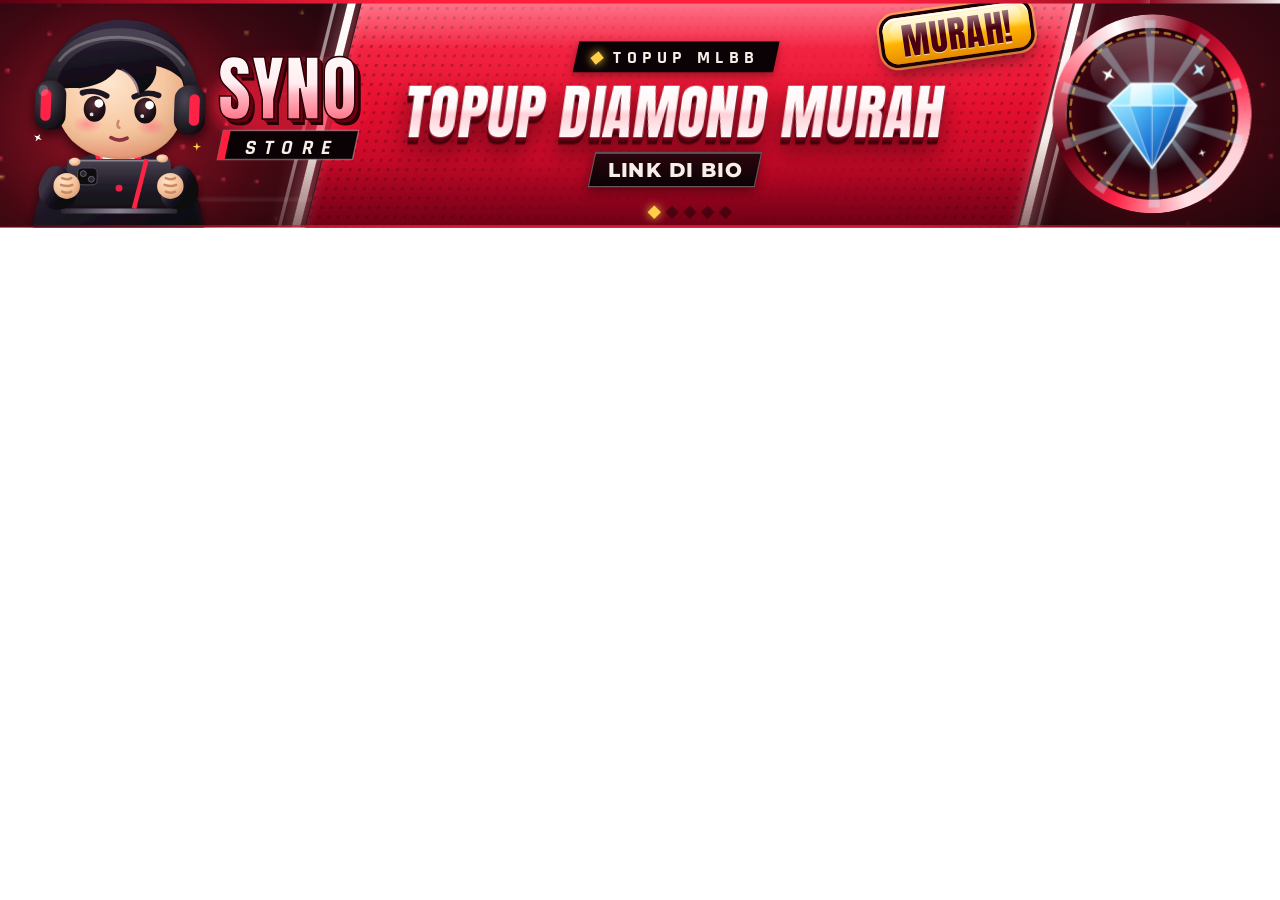
==== commit 4c09452a: "Add SYNO Control app, VIP balance, viewer page and red power banner - SYNO Control app (control.html" ====
--- a/stream_overlay/banner.html
+++ b/stream_overlay/banner.html
@@ -11,7 +11,7 @@
 </style>
 </head>
 <body>
-<!-- Browser source: 1080 x 192.  ?style=pro | pro-crimson | flame | slash | moon -->
+<!-- Browser source: 1080 x 192.  ?style=power | slash | pro-crimson | scene-grunge | scene-mascot -->
 <div id="root"><div id="stage"></div></div>
 <script src="assets/config.js"></script>
 <script src="assets/overlay.js"></script>
@@ -24,7 +24,7 @@
 <script>
   const p = new URLSearchParams(location.search);
   const stage = document.getElementById("stage");
-  ChouOverlay.mountBanner(stage, { style: p.get("style") || "pro", accent: p.get("accent") || undefined });
+  ChouOverlay.mountBanner(stage, { style: p.get("style") || "power", accent: p.get("accent") || undefined });
   ChouOverlay.fitStage(stage, document.getElementById("root"), 1080, 192);
 </script>
 </body>
--- a/stream_overlay/assets/overlay.css
+++ b/stream_overlay/assets/overlay.css
@@ -423,7 +423,7 @@
   -webkit-mask-image: radial-gradient(circle, #000 20%, transparent 62%); mask-image: radial-gradient(circle, #000 20%, transparent 62%); }
 .rk3d .rk-ring { position: absolute; left: 50%; top: 46%; width: 86%; aspect-ratio: 1; border-radius: 50%; border: 3px solid var(--rg, #ff5874);
   box-shadow: 0 0 18px var(--rg, #ff5874), inset 0 0 12px var(--rg, #ff5874); opacity: 0; pointer-events: none; }
-.rk3d .rk-tier { position: absolute; inset: 0; perspective: 520px; visibility: hidden; }
+.rk3d .rk-tier { position: absolute; inset: 0; perspective: 520px; display: none; }
 .rk3d .rk-glow { position: absolute; left: 50%; top: 46%; width: 92%; aspect-ratio: 1;
   background: radial-gradient(circle, color-mix(in srgb, var(--g) 70%, transparent) 0%, color-mix(in srgb, var(--g) 22%, transparent) 38%, transparent 66%); }
 .rk3d .rk-shadow { position: absolute; left: 50%; bottom: 3%; width: 54%; height: 12%; border-radius: 50%;
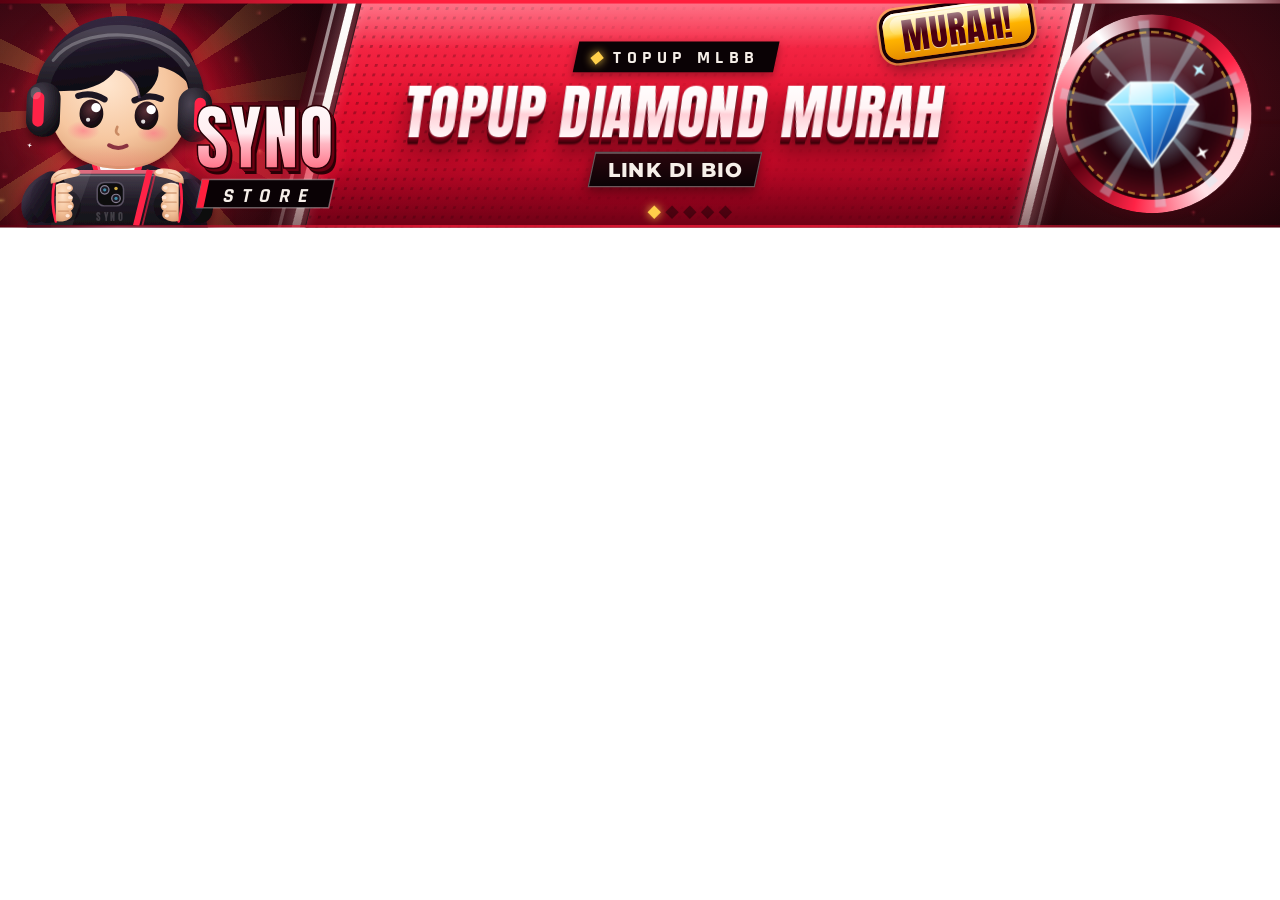
==== commit ebc266a4: "Fix mascot hands, drop cheer pose, remove all old banners and logos - Hands redrawn: grip with finge" ====
--- a/stream_overlay/banner.html
+++ b/stream_overlay/banner.html
@@ -2,7 +2,7 @@
 <html lang="ms">
 <head>
 <meta charset="utf-8">
-<title>Chou Banner</title>
+<title>SYNO Banner</title>
 <link rel="stylesheet" href="assets/overlay.css">
 <style>
   html, body { margin: 0; width: 100%; height: 100%; overflow: hidden; background: transparent; }
@@ -11,13 +11,11 @@
 </style>
 </head>
 <body>
-<!-- Browser source: 1080 x 192.  ?style=power | slash | pro-crimson | scene-grunge | scene-mascot -->
+<!-- Browser source: 1080 x 192.  ?style=power | minimal -->
 <div id="root"><div id="stage"></div></div>
 <script src="assets/config.js"></script>
 <script src="assets/overlay.js"></script>
-<script src="assets/banner-pro.js"></script>
 <script src="assets/ranks3d.js"></script>
-<script src="assets/logos.js"></script>
 <script src="assets/banner-scene.js"></script>
 <script src="assets/mascot.js"></script>
 <script src="assets/banner-power.js"></script>
--- a/stream_overlay/assets/overlay.css
+++ b/stream_overlay/assets/overlay.css
@@ -1,4 +1,4 @@
-/* Chou KOF stream overlay — 1080x1920 portrait */
+/* SYNO stream overlay — 1080x1920 portrait */
 
 @font-face { font-family: "OV Anton"; src: url(fonts/anton.woff2) format("woff2"); font-display: block; }
 @font-face { font-family: "OV Mont"; src: url(fonts/montserrat-italic.woff2) format("woff2"); font-style: italic; font-weight: 100 900; font-display: block; }
@@ -6,10 +6,9 @@
 @font-face { font-family: "OV Raj"; src: url(fonts/rajdhani-600.woff2) format("woff2"); font-weight: 600; font-display: block; }
 @font-face { font-family: "OV Raj"; src: url(fonts/rajdhani-700.woff2) format("woff2"); font-weight: 700; font-display: block; }
 @font-face { font-family: "OV Teko"; src: url(fonts/teko.woff2) format("woff2"); font-weight: 600; font-display: block; }
-@font-face { font-family: "OV Brush"; src: url(fonts/yuji-kanji.woff2) format("woff2"); font-display: block; }
 
 .ov-stage, .bn {
-  /* palette: Iori / Chou KOF — void black, yagami purple flame, crimson, bone white */
+  /* palette tokens (red theme overrides below) */
   --ink: #07050c;
   --night: #120a1f;
   --plum: #241038;
@@ -29,7 +28,6 @@
   --f-shout: "OV Mont", "Montserrat", "Arial Black", sans-serif;
   --f-hud: "OV Raj", "Rajdhani", "Segoe UI", sans-serif;
   --f-num: "OV Teko", "Teko", "OV Anton", Impact, sans-serif;
-  --f-brush: "OV Brush", "Yuji Syuku", serif;
   --f-clean: "OV MontUp", "Montserrat", "Segoe UI", sans-serif;
 }
 
@@ -84,14 +82,6 @@
 @keyframes ov-sweep { 0% { transform: translateX(0); } 60%, 100% { transform: translateX(1480px); } }
 @keyframes ov-blink { 50% { opacity: .15; } }
 
-/* slot label (handcam) */
-.ov-tag {
-  position: absolute; display: inline-flex; align-items: center; gap: 10px;
-  background: rgba(7, 5, 12, .82); border-left: 4px solid var(--crimson);
-  padding: 6px 14px 5px; font: 700 16px/1 var(--f-hud); letter-spacing: .2em; text-transform: uppercase;
-}
-.ov-tag em { font-style: normal; color: var(--flame); }
-
 /* ---------- cards ---------- */
 .ov-card {
   --cut: 22px;
@@ -113,7 +103,6 @@
 }
 @keyframes ov-sheen { 0%, 70% { background-position: 160% 0; } 85%, 100% { background-position: -60% 0; } }
 .ov-card > * { position: relative; z-index: 1; }
-.ov-card .ghost { position: absolute; z-index: 0; font-family: var(--f-brush); color: rgba(var(--flame-rgb),.10); pointer-events: none; line-height: 1; }
 
 .ov-h { font: 400 54px/.9 var(--f-disp); letter-spacing: .01em; margin: 0; transform: skewX(-8deg); transform-origin: left bottom;
   text-shadow: 3px 3px 0 var(--crimson); }
@@ -159,19 +148,6 @@
 .is-new { animation: ov-new 1.4s ease-out; }
 @keyframes ov-new { 0% { background: rgba(243,238,232,.9); transform: translateX(-18px); } 25% { transform: translateX(0); } 100% { } }
 
-/* wide queue (layout 2) */
-.ov-queue.wide { padding: 26px 30px 20px; }
-.ov-queue.wide .q-head { align-items: center; }
-.ov-queue.wide .q-prices { flex-direction: row; gap: 12px; }
-.ov-queue.wide .q-cols { flex-direction: row; gap: 26px; flex: 1; min-height: 0; }
-.ov-queue.wide .q-cols > section { flex: 1; min-width: 0; }
-.ov-queue.wide .slot { height: 56px; }
-.ov-queue.wide .slot .ix { width: 44px; font-size: 30px; }
-.ov-queue.wide .slot .nm { font-size: 28px; }
-.ov-queue.wide .nx { height: 46px; }
-.ov-queue.wide .nx .nm { font-size: 26px; }
-.ov-queue.wide .ov-h { font-size: 64px; }
-
 /* ---------- prices card (queue hidden) ---------- */
 .ov-prices { padding: 26px 28px 20px; display: flex; flex-direction: column; gap: 16px; }
 .ov-prices .pr-list { display: flex; flex-direction: column; gap: 10px; }
@@ -182,198 +158,16 @@
 .ov-prices .svc { display: flex; flex-direction: column; gap: 8px; }
 .ov-prices .svc div { display: flex; justify-content: space-between; align-items: baseline; font: 600 22px/1 var(--f-hud); border-bottom: 1px dashed rgba(var(--flame-rgb),.25); padding-bottom: 7px; }
 .ov-prices .svc b { font: 400 28px/1 var(--f-disp); color: var(--flame); font-weight: 400; }
-.ov-prices.wide .pr-list { flex-direction: row; }
-.ov-prices.wide .pr { flex: 1; }
-.ov-prices.wide .svc { flex-direction: row; gap: 26px; }
-.ov-prices.wide .svc div { flex: 1; }
-
-/* ---------- stats card ---------- */
-.ov-stats { padding: 18px 22px 14px; display: grid; grid-template-columns: auto 1fr; grid-template-rows: 1fr auto; column-gap: 20px; row-gap: 10px; }
-.ov-stats .wl { display: flex; gap: 6px; align-items: flex-end; }
-.ov-stats .wl > div { display: flex; flex-direction: column; align-items: flex-start; }
-.ov-stats .wl small { font: 700 15px/1 var(--f-hud); letter-spacing: .3em; color: var(--muted); }
-.ov-stats .wl b { font: 600 104px/.78 var(--f-num); font-weight: 600; padding-top: 14px; }
-.ov-stats .wl .w b { color: var(--win); text-shadow: 0 0 18px rgba(109,255,176,.35); }
-.ov-stats .wl .l b { color: var(--crimson); text-shadow: 0 0 18px rgba(255,35,80,.35); }
-.ov-stats .wl .slash { font: 400 70px/1 var(--f-disp); color: rgba(243,238,232,.2); transform: skewX(-14deg); margin: 0 4px 6px; }
-.ov-stats .side { display: flex; flex-direction: column; justify-content: center; gap: 10px; min-width: 0; }
-.ov-stats .kv { display: flex; align-items: baseline; justify-content: space-between; gap: 10px; border-bottom: 1px solid rgba(var(--flame-rgb),.18); padding-bottom: 6px; }
-.ov-stats .kv small { font: 700 15px/1 var(--f-hud); letter-spacing: .28em; color: var(--flame); }
-.ov-stats .kv b { font: 600 44px/.8 var(--f-num); font-weight: 600; letter-spacing: .02em; padding-top: 6px; }
-.ov-stats .rate { grid-column: 1 / -1; display: flex; align-items: center; gap: 12px; }
-.ov-stats .bar { flex: 1; height: 8px; background: rgba(255,35,80,.55); transform: skewX(-20deg); position: relative; }
-.ov-stats .bar i { position: absolute; left: 0; top: 0; bottom: 0; background: var(--win); box-shadow: 0 0 10px rgba(109,255,176,.6); transition: width .6s cubic-bezier(.2,.8,.2,1); }
-.ov-stats .rate span { font: 700 15px/1 var(--f-hud); letter-spacing: .18em; white-space: nowrap; }
-.ov-stats .streak { display: none; align-items: center; gap: 6px; font: 700 14px/1 var(--f-hud); letter-spacing: .2em; color: var(--ink); background: var(--gold); padding: 4px 9px 3px; transform: skewX(-12deg); align-self: flex-start; }
-.ov-stats .streak.on { display: inline-flex; }
-.ov-stats .streak.lose { background: rgba(243,238,232,.16); color: var(--muted); }
-.ov-stats .dev { grid-column: 1 / -1; font: 700 14px/1 var(--f-hud); letter-spacing: .24em; color: var(--muted); display: none; }
-.ov-stats .tagline { display: none; }
-.pop { animation: ov-pop .5s cubic-bezier(.2,1.6,.4,1); }
-@keyframes ov-pop { 0% { transform: scale(1.5); filter: brightness(2); } 100% { transform: scale(1); } }
-
-/* tall stats (layout 3) */
-.ov-stats.tall { grid-template-columns: 1fr; grid-template-rows: auto auto auto auto 1fr; padding: 22px 26px 16px; row-gap: 10px; }
-.ov-stats.tall .tagline { display: flex; flex-direction: column; gap: 6px; }
-.ov-stats.tall .tagline .ov-h { font-size: 46px; }
-.ov-stats.tall .wl b { font-size: 96px; }
-.ov-stats.tall .wl .slash { font-size: 66px; }
-.ov-stats.tall .side { flex-direction: row; gap: 18px; }
-.ov-stats.tall .side .kv { flex: 1; }
-
-.ov-stats.tall .svc { display: flex; flex-direction: column; gap: 6px; align-self: end; }
-.ov-stats .svc { display: none; }
-.ov-stats .svc div { display: flex; justify-content: space-between; font: 600 20px/1 var(--f-hud); padding-bottom: 6px; border-bottom: 1px dashed rgba(var(--flame-rgb),.25); }
-.ov-stats .svc b { font: 400 24px/1 var(--f-disp); color: var(--flame); font-weight: 400; }
-
-/* compact stats in top-right (layout 2) */
-.ov-stats.mini { grid-template-columns: 1fr; padding: 14px 18px 12px; row-gap: 8px; }
-.ov-stats.mini .wl b { font-size: 76px; }
-.ov-stats.mini .wl .slash { font-size: 52px; }
-.ov-stats.mini .side { flex-direction: row; gap: 14px; }
-.ov-stats.mini .side .kv { flex: 1; }
-.ov-stats.mini .kv b { font-size: 36px; }
-.ov-stats.mini .wl { justify-content: flex-start; }
-
-/* ---------- price strip (layout 3) ---------- */
-.ov-strip { padding: 0 22px; display: flex; align-items: center; gap: 14px; }
-.ov-strip .ov-h { font-size: 36px; flex: none; }
-.ov-strip .ov-chip { font-size: 17px; padding: 5px 9px 3px; }
-.ov-strip .ov-chip b { font-size: 23px; }
-.ov-strip .chips { display: flex; flex-direction: column; gap: 6px; margin-left: auto; align-items: flex-end; }
-
-/* ================= BANNER ================= */
-.bn { position: absolute; left: 0; width: 1080px; height: 192px; overflow: hidden; color: var(--bone);
-  --bn-text: var(--bone); --bn-shadow: var(--crimson); --bn-shadow2: rgba(0,0,0,.55); --bn-kicker: var(--flame);
-  --bn-tag-bg: var(--bone); --bn-tag-fg: var(--ink); --bn-price: var(--crimson); --bn-blade: var(--crimson); --bn-edge: var(--flame);
-  font-family: var(--f-hud); }
+
+/* ================= BANNER BASE ================= */
+.bn { position: absolute; left: 0; width: 1080px; height: 192px; overflow: hidden; color: var(--bone); font-family: var(--f-hud); }
 .bn > * { position: absolute; }
 .bn-bg { inset: 0; }
-.bn-fx { left: 0; top: 0; width: 1080px; height: 192px; }
-.bn-char { left: 0; top: 0; width: 262px; height: 192px; overflow: hidden; }
-.bn-char img { position: absolute; left: 50%; bottom: 0; height: 100%; transform-origin: 50% 100%;
-  filter: drop-shadow(-3px 0 0 rgba(255,35,80,.85)) drop-shadow(0 0 14px rgba(var(--violet-rgb),.9)); }
-.bn-char svg { position: absolute; inset: 0; width: 100%; height: 100%; }
-.bn-sep { left: 236px; top: -10px; width: 30px; height: 212px; transform: skewX(-16deg);
-  background: linear-gradient(180deg, var(--bn-blade), rgba(0,0,0,0)); opacity: .95; }
-.bn-sep::after { content: ""; position: absolute; left: 12px; top: 0; bottom: 0; width: 3px; background: var(--bone); opacity: .85; }
-.bn-msg { left: 292px; top: 0; width: 520px; height: 192px; display: flex; flex-direction: column; justify-content: center; gap: 10px; opacity: 0; }
-.bn-kicker { display: flex; align-items: center; gap: 12px; font: 700 18px/1 var(--f-hud); letter-spacing: .34em; color: var(--bn-kicker); text-transform: uppercase; }
-.bn-kicker::before { content: ""; width: 28px; height: 4px; background: var(--bn-shadow); transform: skewX(-30deg); }
-.bn-main { display: inline-block; align-self: flex-start; white-space: nowrap; font: italic 900 62px/1 var(--f-shout); letter-spacing: -.01em; color: var(--bn-text);
-  text-shadow: 3px 3px 0 var(--bn-shadow), 6px 7px 0 var(--bn-shadow2); padding-right: 12px; text-transform: uppercase; }
-.bn-tags { display: flex; gap: 10px; }
-.bn-tag { display: inline-flex; align-items: baseline; gap: 8px; background: var(--bn-tag-bg); color: var(--bn-tag-fg); padding: 6px 16px 3px;
-  font: 400 27px/1 var(--f-disp); letter-spacing: .03em; transform: skewX(-12deg); transform-origin: 0 50%; white-space: nowrap; }
-.bn-tag > span { display: inline-block; transform: skewX(12deg); }
-.bn-tag b { font-weight: 400; color: var(--bn-price); }
-.bn-art { right: 0; top: 0; width: 268px; height: 192px; opacity: 0; }
-.bn-art svg { position: absolute; inset: 0; width: 100%; height: 100%; overflow: visible; }
-.bn-blade { top: -20px; left: 0; width: 140px; height: 232px; background: var(--bn-blade); transform: translateX(-400px) skewX(-18deg); }
-.bn-blade::after { content: ""; position: absolute; right: -26px; top: 0; bottom: 0; width: 12px; background: var(--bone); }
-.bn-flash { inset: 0; background: #fff; opacity: 0; mix-blend-mode: overlay; }
-.bn-edge { left: 0; right: 0; top: 0; height: 3px; background: var(--bn-edge); opacity: .9; overflow: hidden; }
-.bn-edge i { position: absolute; top: -2px; width: 220px; height: 7px; background: linear-gradient(90deg, transparent, #fff, transparent); box-shadow: 0 0 12px #fff; }
-.bn-edge.bottom { top: auto; bottom: 0; height: 2px; opacity: .5; }
-.bn-ticks { left: 292px; bottom: 14px; display: flex; gap: 6px; }
-.bn-ticks i { width: 34px; height: 4px; background: rgba(243,238,232,.18); position: relative; transform: skewX(-30deg); overflow: hidden; }
-.bn-ticks i b { position: absolute; left: 0; top: 0; bottom: 0; background: var(--bn-shadow); }
-.bn-store { right: 22px; bottom: 12px; font: 700 13px/1 var(--f-hud); letter-spacing: .4em; color: var(--muted); }
-
-/* style: flame (Yagami purple flame) */
-.bn--flame .bn-bg {
-  background:
-    radial-gradient(60% 150% at 10% 110%, rgba(var(--violet-rgb),.75), transparent 60%),
-    radial-gradient(50% 120% at 100% -10%, rgba(255,35,80,.35), transparent 65%),
-    repeating-linear-gradient(-55deg, rgba(var(--flame-rgb),.05) 0 2px, transparent 2px 16px),
-    linear-gradient(180deg, #170a28, #07040d);
-}
-
-/* style: slash (crimson manga rush) */
-.bn--slash { --bn-shadow: var(--ink); --bn-shadow2: rgba(0,0,0,.35); --bn-kicker: var(--ink); --bn-tag-bg: var(--ink); --bn-tag-fg: var(--bone);
-  --bn-price: var(--gold); --bn-blade: var(--ink); --bn-edge: var(--bone); }
-.bn--slash .bn-bg {
-  background:
-    radial-gradient(circle at 1px 1px, rgba(0,0,0,.28) 1.4px, transparent 1.8px) 0 0 / 9px 9px,
-    linear-gradient(100deg, #0b0407 0 22%, transparent 22%),
-    linear-gradient(180deg, #ff2d58, #c8002e);
-}
-.bn--slash .bn-kicker::before { background: var(--bone); }
-.bn--slash .bn-ticks i { background: rgba(0,0,0,.25); }
-.bn--slash .bn-store { color: rgba(7,5,12,.6); }
-
-/* style: moon (clean night + ice diamond accent) */
-.bn--moon { --bn-shadow: var(--violet); --bn-shadow2: rgba(0,0,0,.6); --bn-kicker: var(--ice); --bn-tag-bg: transparent; --bn-tag-fg: var(--bone);
-  --bn-price: var(--ice); --bn-blade: var(--violet); --bn-edge: var(--ice); }
-.bn--moon .bn-bg { background:
-  radial-gradient(70% 140% at 85% 50%, rgba(82,216,255,.16), transparent 60%),
-  radial-gradient(50% 120% at 10% 100%, rgba(var(--violet-rgb),.35), transparent 60%),
-  linear-gradient(180deg, #0b0a14, #050409); }
-.bn--moon .bn-tag { box-shadow: inset 0 0 0 2px var(--bone); }
 
 /* reduced motion: keep things readable */
 @media (prefers-reduced-motion: reduce) {
   .ov-laser, .ov-band .sweep, .ov-card::after { animation-duration: 0s; animation-iteration-count: 1; }
 }
-
-/* ================= PREMIUM BANNER (bn-pro) ================= */
-.bn-pro { --pp-c1: #ff2350; --pp-c2: #6a1fe0; --pp-b1: var(--flame); --pp-b2: #ff2350;
-  --pp-plate: linear-gradient(160deg, #241040 0%, #120821 60%, #0b0614 100%);
-  --pp-text: #ffffff; --pp-outline: #07050c; --pp-extrude: #ff2350;
-  --pp-kick-bg: #ff2350; --pp-kick-fg: #fff; --pp-tag-bg: #f3eee8; --pp-tag-fg: #07050c; --pp-price: #ff2350;
-  --pp-ring-fill: #150a24; --pp-ring-a: var(--flame); --pp-ring-b: #ff2350; }
-.bn-pro .bn-bg { background:
-  radial-gradient(40% 140% at 82% 50%, rgba(var(--violet-rgb),.32), transparent 70%),
-  repeating-linear-gradient(-55deg, rgba(var(--flame-rgb),.05) 0 2px, transparent 2px 16px),
-  linear-gradient(180deg, #160a26, #07040d); }
-.bn-pro .pp-chev { left: 0; top: 0; width: 300px; height: 192px; }
-.bn-pro .pp-plate { left: 268px; top: 20px; width: 590px; height: 152px; transform: skewX(-12deg); overflow: hidden;
-  background: linear-gradient(110deg, var(--pp-b1), rgba(var(--flame-rgb),.25) 45%, var(--pp-b2)); box-shadow: 0 10px 24px rgba(0,0,0,.45); }
-.bn-pro .pp-plate-in { position: absolute; inset: 3px; background:
-  repeating-linear-gradient(-55deg, rgba(255,255,255,.035) 0 2px, transparent 2px 12px), var(--pp-plate); }
-.bn-pro .pp-plate-in::after { content: ""; position: absolute; left: 0; right: 0; top: 0; height: 2px; background: rgba(255,255,255,.35); }
-.bn-pro .pp-glint { position: absolute; top: -30px; bottom: -30px; left: 0; width: 80px;
-  background: linear-gradient(90deg, transparent, rgba(255,255,255,.16) 45%, rgba(255,255,255,.3) 50%, rgba(255,255,255,.16) 55%, transparent); }
-.bn-pro .pp-ring { left: 888px; top: 16px; width: 160px; height: 160px; }
-.bn-pro .pp-ring svg { width: 100%; height: 100%; overflow: visible; }
-.bn-pro .ring-fill { fill: var(--pp-ring-fill); }
-.bn-pro .ring-a { stroke: var(--pp-ring-a); transform: rotate(-90deg); transform-origin: 80px 80px; }
-.bn-pro .ring-b { stroke: var(--pp-ring-b); }
-.bn-pro .pp-art { left: 834px; top: 0; width: 268px; height: 192px; transform-origin: 134px 100px; visibility: hidden; }
-.bn-pro .pp-art svg { position: absolute; inset: 0; width: 100%; height: 100%; overflow: visible; }
-.bn-pro .pp-mascot { left: 22px; top: -8px; width: 186px; height: 186px; }
-.bn-pro .pp-mascot svg { width: 100%; height: 100%; overflow: visible; }
-.bn-pro .pp-word { left: 4px; top: 148px; width: 168px; height: 48px; transform-origin: 50% 50%; }
-.bn-pro .pp-word svg { width: 100%; height: 100%; overflow: visible; }
-.bn-pro .pp-msg { left: 300px; top: 20px; width: 530px; height: 152px; display: flex; flex-direction: column; align-items: center; justify-content: center; gap: 6px; visibility: hidden; }
-.bn-pro .pp-kick { display: flex; }
-.bn-pro .pp-kick span { background: var(--pp-kick-bg); color: var(--pp-kick-fg); font: 700 16px/1 var(--f-hud); letter-spacing: .3em; padding: 6px 14px 5px 18px;
-  clip-path: polygon(10px 0, 100% 0, calc(100% - 10px) 100%, 0 100%); text-transform: uppercase; }
-.bn-pro .pp-main { white-space: nowrap; font: italic 900 60px/1.08 var(--f-shout); color: var(--pp-text); text-transform: uppercase; letter-spacing: -.005em;
-  --o: var(--pp-outline);
-  text-shadow: -3px -3px 0 var(--o), 3px -3px 0 var(--o), -3px 3px 0 var(--o), 3px 3px 0 var(--o), 0 -3.5px 0 var(--o), 0 3.5px 0 var(--o), -3.5px 0 0 var(--o), 3.5px 0 0 var(--o),
-    2px 6px 0 var(--pp-extrude), 4px 8px 0 var(--pp-extrude), 5px 10px 0 var(--o), 0 14px 18px rgba(0,0,0,.55); }
-.bn-pro .pp-main .ch { display: inline-block; transform-origin: 50% 80%; }
-.bn-pro .pp-main .sp { display: inline-block; width: .26em; }
-.bn-pro .pp-tags { display: flex; gap: 10px; }
-.bn-pro .pp-tag { display: inline-flex; background: var(--pp-tag-bg); color: var(--pp-tag-fg); padding: 6px 16px 3px; font: 400 25px/1 var(--f-disp); letter-spacing: .03em;
-  transform: skewX(-12deg); white-space: nowrap; box-shadow: 3px 3px 0 var(--pp-outline); }
-.bn-pro .pp-tag > span { display: inline-block; transform: skewX(12deg); }
-.bn-pro .pp-tag b { font-weight: 400; color: var(--pp-price); }
-.bn-pro .bn-blade { width: 60px; }
-.bn-pro .pp-dots { left: 760px; top: 150px; display: flex; gap: 7px; }
-.bn-pro .pp-dots i { width: 9px; height: 9px; transform: rotate(45deg); background: rgba(243,238,232,.25); transition: background .2s; }
-.bn-pro .pp-dots i.on { background: var(--pp-extrude); box-shadow: 0 0 8px var(--pp-extrude); }
-
-.bn-pro.bn--pro-crimson { --pp-c1: #8a3dff; --pp-c2: #2a0a55; --pp-b1: #f3eee8; --pp-b2: #ffcf4a;
-  --pp-plate: linear-gradient(160deg, #ff3560 0%, #d4002f 60%, #9b0022 100%);
-  --pp-extrude: #4a0014; --pp-kick-bg: #07050c; --pp-kick-fg: #f3eee8; --pp-tag-bg: #07050c; --pp-tag-fg: #f3eee8; --pp-price: #ffcf4a;
-  --pp-ring-fill: #07050c; --pp-ring-a: #ffcf4a; --pp-ring-b: #f3eee8; --bn-blade: #07050c; --bn-edge: #ff2350; }
-.bn-pro.bn--pro-crimson .bn-bg { background:
-  radial-gradient(40% 140% at 82% 50%, rgba(255,35,80,.3), transparent 70%),
-  radial-gradient(circle at 1px 1px, rgba(255,255,255,.06) 1.2px, transparent 1.6px) 0 0 / 9px 9px,
-  linear-gradient(180deg, #1a0710, #07040d); }
-.bn-pro.bn--pro-crimson .pp-dots i.on { background: #ffcf4a; box-shadow: 0 0 8px #ffcf4a; }
 
 /* ================= SCENE BANNER (minimal, two scenes) ================= */
 .bn-scene { --acc: #a66bff; font-family: var(--f-clean); }
@@ -394,11 +188,9 @@
 .bn-scene .sc-badge { right: 40px; top: 50px; display: flex; flex-direction: column; align-items: center; padding: 10px 18px 9px; background: var(--acc); color: #0b0a0e;
   font: italic 900 22px/1.02 var(--f-shout); border-radius: 12px; border: 3px solid #fff; box-shadow: 0 6px 0 rgba(0,0,0,.5); visibility: hidden; }
 .bn-scene .sc-logo { left: 150px; top: 0; width: 360px; height: 192px; display: grid; place-items: center; visibility: hidden; }
-.bn-scene.lg-grunge .sc-logo svg { width: 350px; height: 138px; }
-.bn-scene.lg-emblem .sc-logo svg { width: 150px; height: 150px; }
 .bn-scene.lg-mascot .sc-logo svg { width: 188px; height: 188px; }
 .bn-scene .sc-item { left: 520px; top: 0; width: 540px; height: 192px; display: flex; align-items: center; gap: 14px; visibility: hidden; }
-.bn-scene .sc-ico { width: 140px; height: 100px; flex: none; transform-origin: 50% 55%; }
+.bn-scene .sc-ico { position: relative; width: 112px; height: 112px; flex: none; transform-origin: 50% 50%; }
 .bn-scene .sc-txt { display: flex; flex-direction: column; gap: 8px; min-width: 0; }
 .bn-scene .sc-b { display: flex; align-items: center; gap: 16px; font: 800 38px/1 var(--f-clean); color: #fff; white-space: nowrap; }
 .bn-scene .sc-l { font: 500 19px/1.1 var(--f-clean); letter-spacing: .14em; color: rgba(243,238,232,.78); text-transform: uppercase; white-space: nowrap; }
@@ -439,9 +231,9 @@
 .rk3d .rk-spk { position: absolute; width: 22px; height: 22px; background: #fff;
   clip-path: polygon(50% 0, 60% 40%, 100% 50%, 60% 60%, 50% 100%, 40% 60%, 0 50%, 40% 40%); filter: drop-shadow(0 0 6px #ffcf4a); }
 
-/* ================= ARENA (layout 4) ================= */
-.ov-score, .ov-welcome, .ov-music { position: absolute; }
-.ov-score svg, .ov-welcome svg { width: 100%; height: 100%; overflow: visible; display: block; }
+/* ================= W/L, music ================= */
+.ov-score, .ov-music { position: absolute; }
+.ov-score svg { width: 100%; height: 100%; overflow: visible; display: block; }
 .ov-score .sb-n, .ov-score [data-k] { transform-box: fill-box; transform-origin: 50% 60%; }
 .sb-pop { animation: sb-pop .7s cubic-bezier(.2,1.5,.4,1); }
 @keyframes sb-pop { 0% { transform: scale(1.45); filter: brightness(2.2); } 100% { transform: scale(1); filter: none; } }
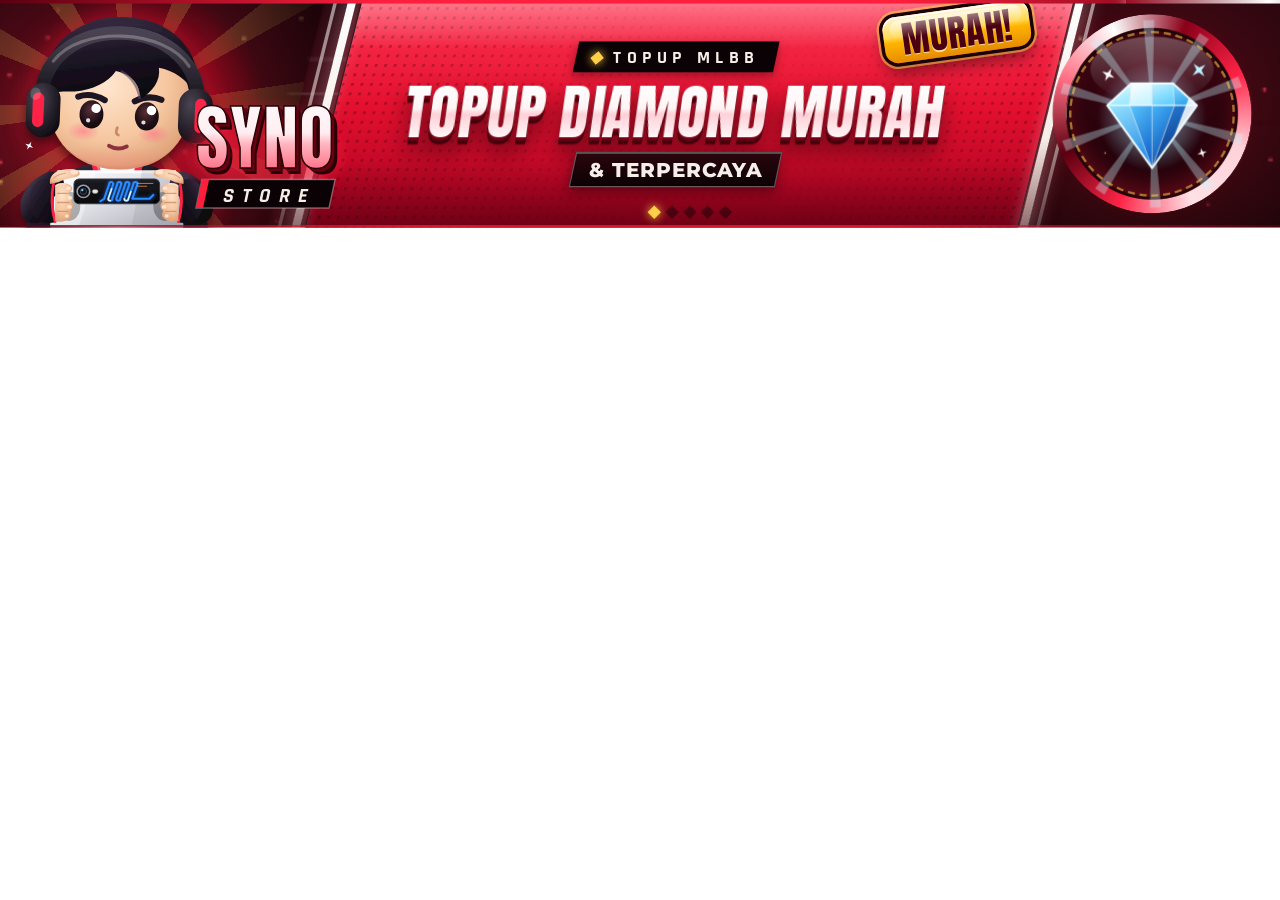
==== commit 3e8a286f: "Role badges: lane icons instead of text on overlay, App and viewer Co-Authored-By: Claude Opus 5.5 <" ====
--- a/stream_overlay/banner.html
+++ b/stream_overlay/banner.html
@@ -14,6 +14,7 @@
 <!-- Browser source: 1080 x 192.  ?style=power | minimal -->
 <div id="root"><div id="stage"></div></div>
 <script src="assets/config.js"></script>
+<script src="assets/roles.js"></script>
 <script src="assets/overlay.js"></script>
 <script src="assets/ranks3d.js"></script>
 <script src="assets/banner-scene.js"></script>
--- a/stream_overlay/assets/overlay.css
+++ b/stream_overlay/assets/overlay.css
@@ -76,7 +76,6 @@
 .ov-band .live > * { transform: skewX(14deg); }
 .ov-band .dot { width: 8px; height: 8px; border-radius: 50%; background: #fff; animation: ov-blink 1.2s steps(2, jump-none) infinite; }
 .ov-band .sep { width: 5px; height: 5px; background: var(--flame); transform: rotate(45deg); }
-.ov-band .clock { font: 600 22px/1 var(--f-num); letter-spacing: .08em; color: var(--flame); padding-top: 3px; }
 .ov-band .sweep { position: absolute; top: 0; bottom: 0; width: 160px; left: -200px;
   background: linear-gradient(90deg, transparent, rgba(var(--flame-rgb),.35), transparent); animation: ov-sweep 6s linear infinite; }
 @keyframes ov-sweep { 0% { transform: translateX(0); } 60%, 100% { transform: translateX(1480px); } }
@@ -248,9 +247,12 @@
 .ov-band .itm { display: inline-flex; align-items: center; gap: 7px; position: relative; padding-left: 16px; }
 .ov-band .itm::before { content: ""; position: absolute; left: 0; top: 50%; width: 5px; height: 5px; margin-top: -2.5px; background: var(--flame); transform: rotate(45deg); }
 .ov-band .itm svg { width: 17px; height: 17px; }
-.ov-band .timer { color: #fff; font: 600 22px/1 var(--f-num); letter-spacing: .06em; padding-top: 3px; }
-.ov-band .timer svg { color: var(--crimson); margin-top: -3px; }
-.ov-band .timer.paused { color: var(--muted); }
+.ov-band .live .timer { font: 600 21px/1 var(--f-num); letter-spacing: .06em; padding: 3px 0 0 8px; margin-left: 2px; border-left: 1px solid rgba(255,255,255,.45); font-weight: 600; }
+.ov-band .live .timer.paused { opacity: .6; }
+.ov-band .clock { color: #fff; }
+.ov-band .clock svg { color: var(--flame); margin-top: -2px; }
+.ov-band .clock b { font: 600 22px/1 var(--f-num); letter-spacing: .04em; padding-top: 3px; font-weight: 600; }
+.ov-band .clock small { font: 700 13px/1 var(--f-hud); letter-spacing: .12em; color: var(--muted); padding-top: 1px; }
 .ov-band .yt b { font: 600 22px/1 var(--f-num); letter-spacing: .04em; padding-top: 3px; color: #fff; }
 .ov-band .yt svg { width: 22px; height: 22px; margin-top: -2px; }
 .ov-caption { position: absolute; display: flex; align-items: center; justify-content: center; gap: 10px;
@@ -261,27 +263,36 @@
 .ov-queue .bal { font: 600 22px/1 var(--f-num); color: var(--gold); padding-top: 3px; white-space: nowrap; }
 .ov-queue .bal small { font-size: 14px; margin-left: 2px; color: var(--muted); }
 
-.ov-queue.compact { --cut: 16px; padding: 16px 18px 12px; gap: 10px; }
+.ov-queue.compact { --cut: 16px; padding: 12px 16px 10px; gap: 6px; }
 .ov-queue.compact .q-head { align-items: center; }
-.ov-queue.compact .ov-h { font-size: 40px; }
+.ov-queue.compact .ov-h { font-size: 34px; }
 .ov-queue.compact .q-open { font-size: 12px; margin-bottom: 4px; }
 .ov-queue.compact .q-prices { flex-direction: row; flex-wrap: wrap; justify-content: flex-end; gap: 5px; max-width: 260px; }
 .ov-queue.compact .ov-chip { font-size: 14px; padding: 4px 8px 2px; }
 .ov-queue.compact .ov-chip b { font-size: 18px; }
-.ov-queue.compact .q-cols { gap: 8px; }
-.ov-queue.compact section { gap: 6px; }
+.ov-queue.compact .q-cols { gap: 5px; }
+.ov-queue.compact section { gap: 3px; }
 .ov-queue.compact .ov-lbl { font-size: 13px; }
-.ov-queue.compact ol.slots { display: grid; grid-template-columns: 1fr 1fr; gap: 5px; }
-.ov-queue.compact .slot { height: 32px; gap: 8px; padding-right: 8px; }
-.ov-queue.compact .slot .ix { width: 26px; font-size: 20px; }
-.ov-queue.compact .slot .nm { font-size: 19px; }
+.ov-queue.compact ol.slots { display: flex; flex-direction: column; gap: 3px; }
+.ov-queue.compact .slot { height: 27px; gap: 8px; padding-right: 8px; }
+.ov-queue.compact .slot .ix { width: 26px; font-size: 19px; }
+.ov-queue.compact .slot .nm { flex: 0 1 auto; font-size: 19px; max-width: 200px; }
+.ov-queue.compact .slot .mid, .ov-queue.compact .nx .mid { flex: 1; min-width: 0; font: 600 15px/1 var(--f-num); letter-spacing: .06em; color: var(--muted); white-space: nowrap; overflow: hidden; text-overflow: ellipsis; padding-top: 2px; }
+.ov-queue.compact .slot .mid::before, .ov-queue.compact .nx .mid::before { content: "ID "; color: var(--flame); font-family: var(--f-hud); font-weight: 700; font-size: 11px; letter-spacing: .14em; }
 .ov-queue.compact .slot.is-empty .nm { font-size: 12px; letter-spacing: .2em; }
-.ov-queue.compact .bal { font-size: 19px; }
-.ov-queue.compact section:last-child ol { display: flex; flex-direction: row; flex-wrap: wrap; gap: 4px 14px; }
-.ov-queue.compact .nx { height: 24px; gap: 6px; border: 0; }
-.ov-queue.compact .nx .no { font-size: 19px; width: auto; }
-.ov-queue.compact .nx .nm { font-size: 18px; max-width: 150px; }
+.ov-queue.compact .bal { font-size: 18px; margin-left: auto; }
+.ov-queue.compact section:last-child ol { display: flex; flex-direction: column; gap: 2px; }
+.ov-queue.compact .nx { height: 22px; gap: 8px; border: 0; }
+.ov-queue.compact .nx .no { font-size: 18px; width: 26px; }
+.ov-queue.compact .nx .nm { flex: 0 1 auto; font-size: 17px; max-width: 200px; }
 .ov-queue.compact .nx .g { display: none; }
+.ov-queue.compact .nx.more { height: 18px; font-size: 12px; }
+/* compact queue: 1-2 left column, 3-4 right column */
+.ov-queue.compact section:last-child ol.q2 { display: grid; grid-template-columns: 1fr 1fr; grid-template-rows: repeat(2, auto); grid-auto-flow: column; column-gap: 14px; row-gap: 4px; }
+.ov-queue.compact ol.q2 .nx { min-width: 0; }
+.ov-queue.compact ol.q2 .nx .nm { max-width: none; flex: 0 1 auto; }
+.ov-queue.compact ol.q2 .nx .mid { flex: 1 1 0; min-width: 0; }
+.ov-queue .ov-lbl .q-more { font-style: normal; font: 700 12px/1 var(--f-hud); letter-spacing: .16em; color: var(--muted); margin-left: auto; margin-right: 8px; }
 .ov-queue.compact .q-empty { padding: 2px 0; font-size: 15px; }
 
 .ov-music { --cut: 14px; border: 0; padding: 0; border-radius: 0;
@@ -293,3 +304,42 @@
   background: var(--crimson); color: #fff; font: 700 12px/1 var(--f-hud); letter-spacing: .26em; }
 .ov-music .mu-tab svg { width: 13px; height: 13px; }
 .ov-music .mu-demo { position: absolute; inset: 0; display: grid; place-items: center; font: 600 15px/1 var(--f-hud); letter-spacing: .2em; color: var(--muted); }
+
+/* thank-you pop (Sociabuzz order) */
+.q-alert { position: absolute; z-index: 6; height: 52px; display: flex; align-items: center; justify-content: center; gap: 12px;
+  background: linear-gradient(180deg, #fff6cf, #ffd84f 46%, #ffb300 56%, #e58c00); color: #3a0009; box-shadow: 0 0 0 3px #1a0206, 0 10px 24px rgba(0,0,0,.5), 0 0 24px rgba(255,207,74,.6);
+  clip-path: polygon(14px 0, 100% 0, calc(100% - 14px) 100%, 0 100%); animation: q-alert 6s cubic-bezier(.2,1.4,.4,1) forwards; }
+.q-alert b { font: 400 26px/1 var(--f-disp); letter-spacing: .02em; }
+.q-alert span { font: 800 22px/1 var(--f-clean); max-width: 210px; overflow: hidden; text-overflow: ellipsis; white-space: nowrap; }
+.q-alert i { font: 400 24px/1 var(--f-disp); font-style: normal; background: #3a0009; color: #ffd84f; padding: 5px 10px 3px; transform: skewX(-12deg); }
+@keyframes q-alert { 0% { transform: translateY(20px) scale(.6); opacity: 0; } 8% { transform: none; opacity: 1; } 88% { transform: none; opacity: 1; } 100% { transform: translateY(-10px); opacity: 0; } }
+
+/* song now playing in the LIVE band */
+.ov-band .np { color: #fff; text-transform: none; letter-spacing: .03em; font: 700 17px/1 var(--f-hud); min-width: 0; }
+.ov-band .np svg { color: var(--flame); flex: none; width: 15px; height: 15px; margin-top: -1px; }
+.ov-band .np .npw { width: 360px; overflow: hidden; white-space: nowrap;
+  -webkit-mask-image: linear-gradient(90deg, transparent 0, #000 18px, #000 calc(100% - 18px), transparent); mask-image: linear-gradient(90deg, transparent 0, #000 18px, #000 calc(100% - 18px), transparent); }
+.ov-band .np .npt { display: inline-flex; padding-top: 2px; will-change: transform; }
+.ov-band .np .nps { display: inline-block; min-width: 360px; padding-right: 64px; font-weight: 700; }
+.ov-band .live .timer.paused { opacity: .55; }
+/* VVIP star in the overlay queue */
+.ov-card .bal .vv, .vv { color: #ffd84f; font-style: normal; margin-right: 2px; }
+
+/* role badges (EXP / JUNGLE / MID / GOLD / ROAM) */
+.rl { flex: none; display: inline-grid; place-items: center; width: 1.3em; height: 1.3em; margin-right: 2px; filter: drop-shadow(0 0 4px rgba(0,0,0,.6)); }
+.rl svg { width: 100%; height: 100%; }
+.rl.rl-txt { width: auto; height: auto; font: 700 11px/1 var(--f-hud); padding: 3px 5px 2px; }
+.rl-exp { color: #ff7a45; } .rl-jungle { color: #3ddc84; } .rl-mid { color: #b388ff; } .rl-gold { color: #ffcf4a; } .rl-roam { color: #4fc3f7; }
+
+/* song requests (IndoFinity) under the Mabar queue */
+.ov-songs { position: absolute; display: flex; flex-direction: column; gap: 6px; padding: 10px 14px 10px; background: linear-gradient(180deg, rgba(20, 6, 10, .82), rgba(10, 3, 6, .82));
+  border: 1px solid rgba(var(--flame-rgb), .45); clip-path: polygon(14px 0, 100% 0, 100% calc(100% - 14px), calc(100% - 14px) 100%, 0 100%, 0 14px); }
+.ov-songs .sr-h { display: flex; align-items: center; gap: 8px; font: 700 13px/1 var(--f-hud); letter-spacing: .24em; color: var(--flame); }
+.ov-songs .sr-h svg { width: 14px; height: 14px; }
+.ov-songs .sr-h i { margin-left: auto; font: 600 18px/1 var(--f-num); font-style: normal; letter-spacing: 0; color: #fff; }
+.ov-songs ol { margin: 0; padding: 0; list-style: none; display: flex; flex-direction: column; gap: 4px; }
+.ov-songs li { display: flex; align-items: baseline; gap: 10px; font: 700 18px/1.15 var(--f-hud); color: #f3eee8; min-width: 0; }
+.ov-songs li .t { flex: 1; min-width: 0; overflow: hidden; text-overflow: ellipsis; white-space: nowrap; }
+.ov-songs li .u { flex: none; font-size: 14px; color: var(--muted); max-width: 140px; overflow: hidden; text-overflow: ellipsis; white-space: nowrap; }
+.ov-songs li.now .t { color: #ffd84f; }
+.ov-queue .ov-lbl .q-more + i { margin-left: 0; }
